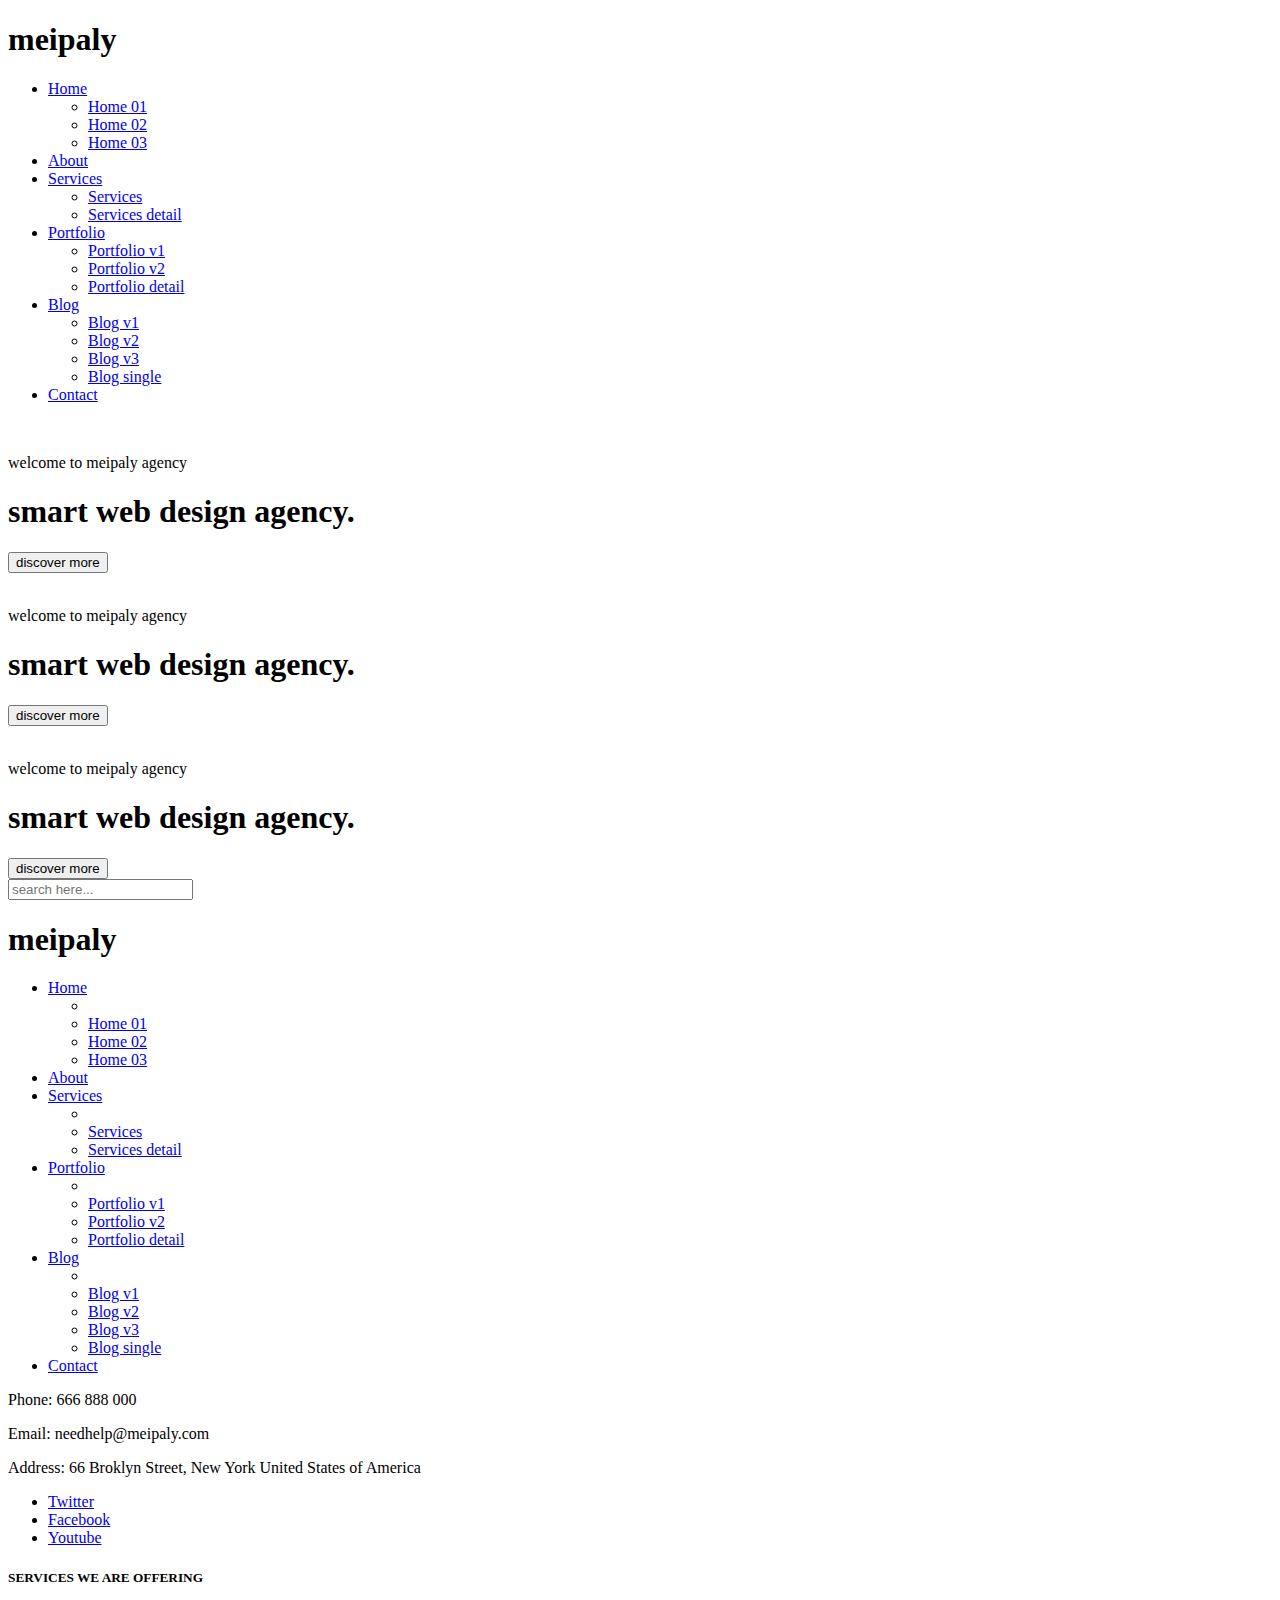
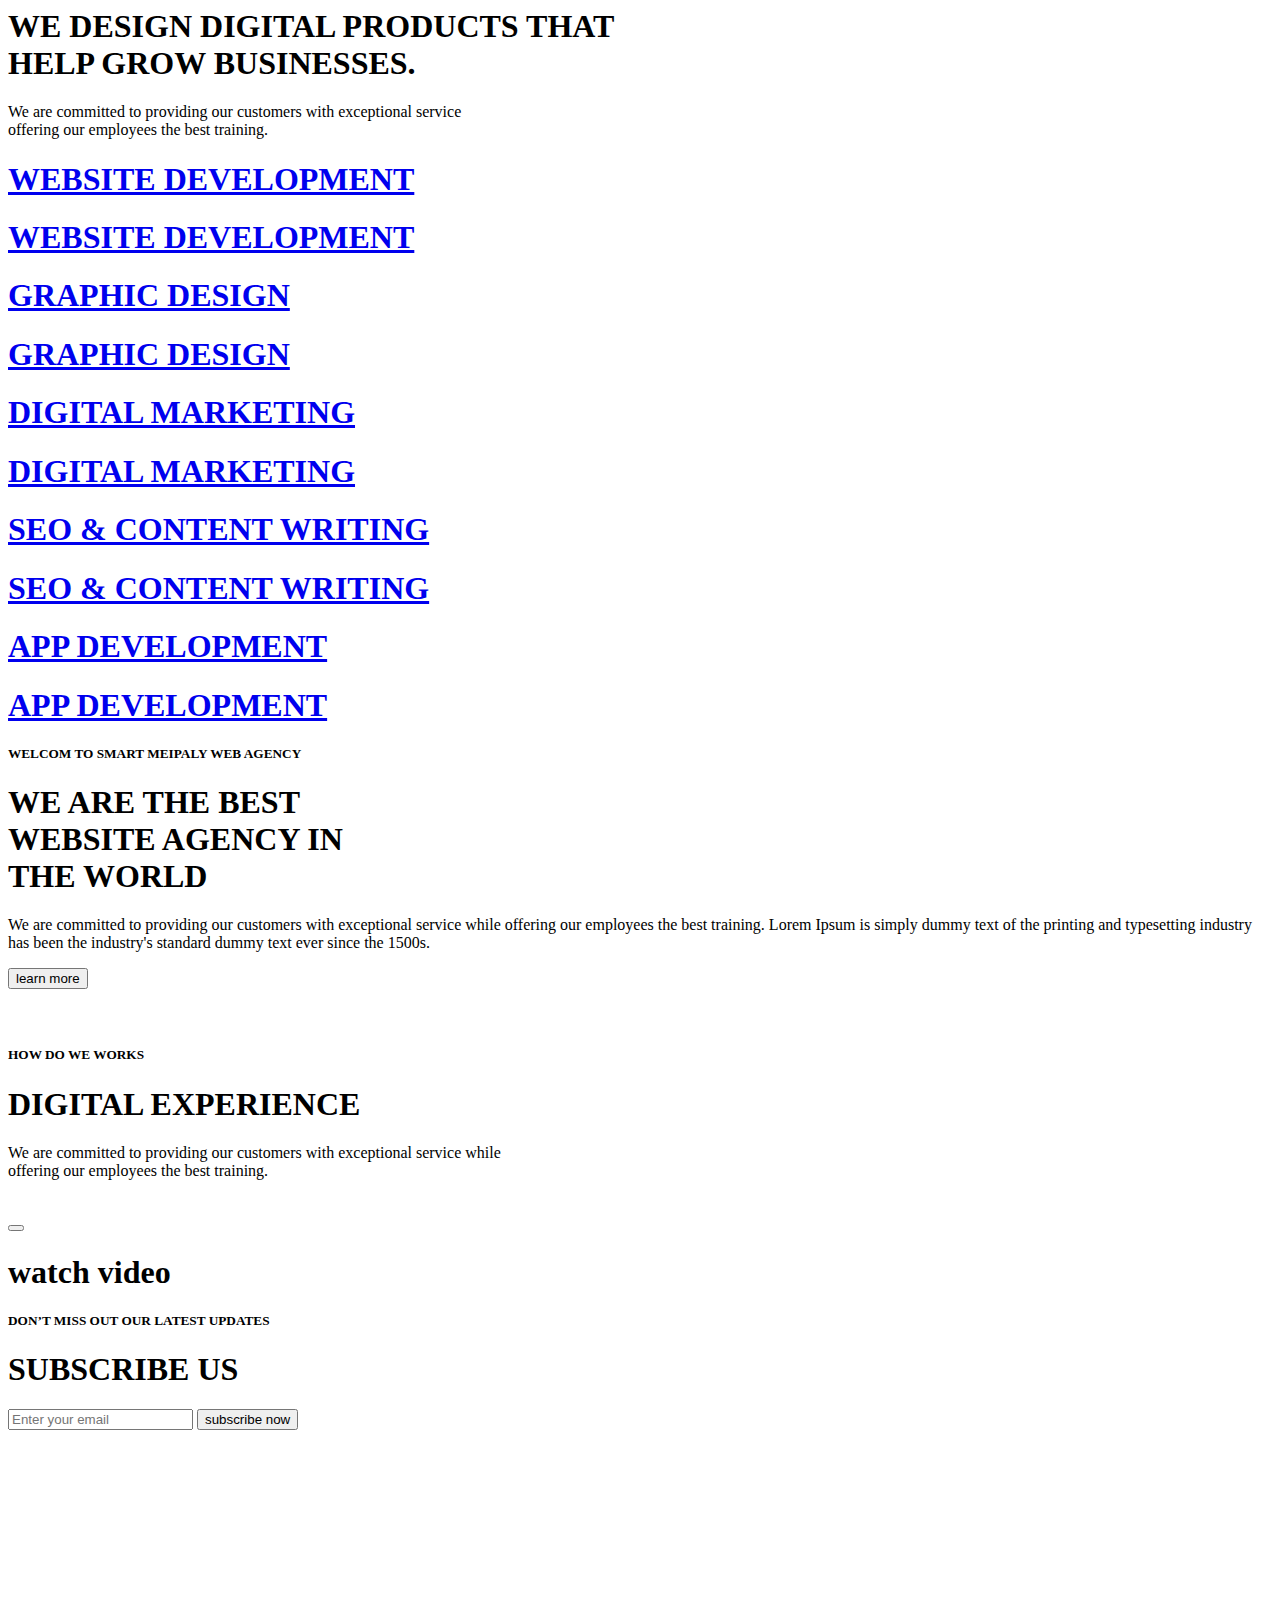
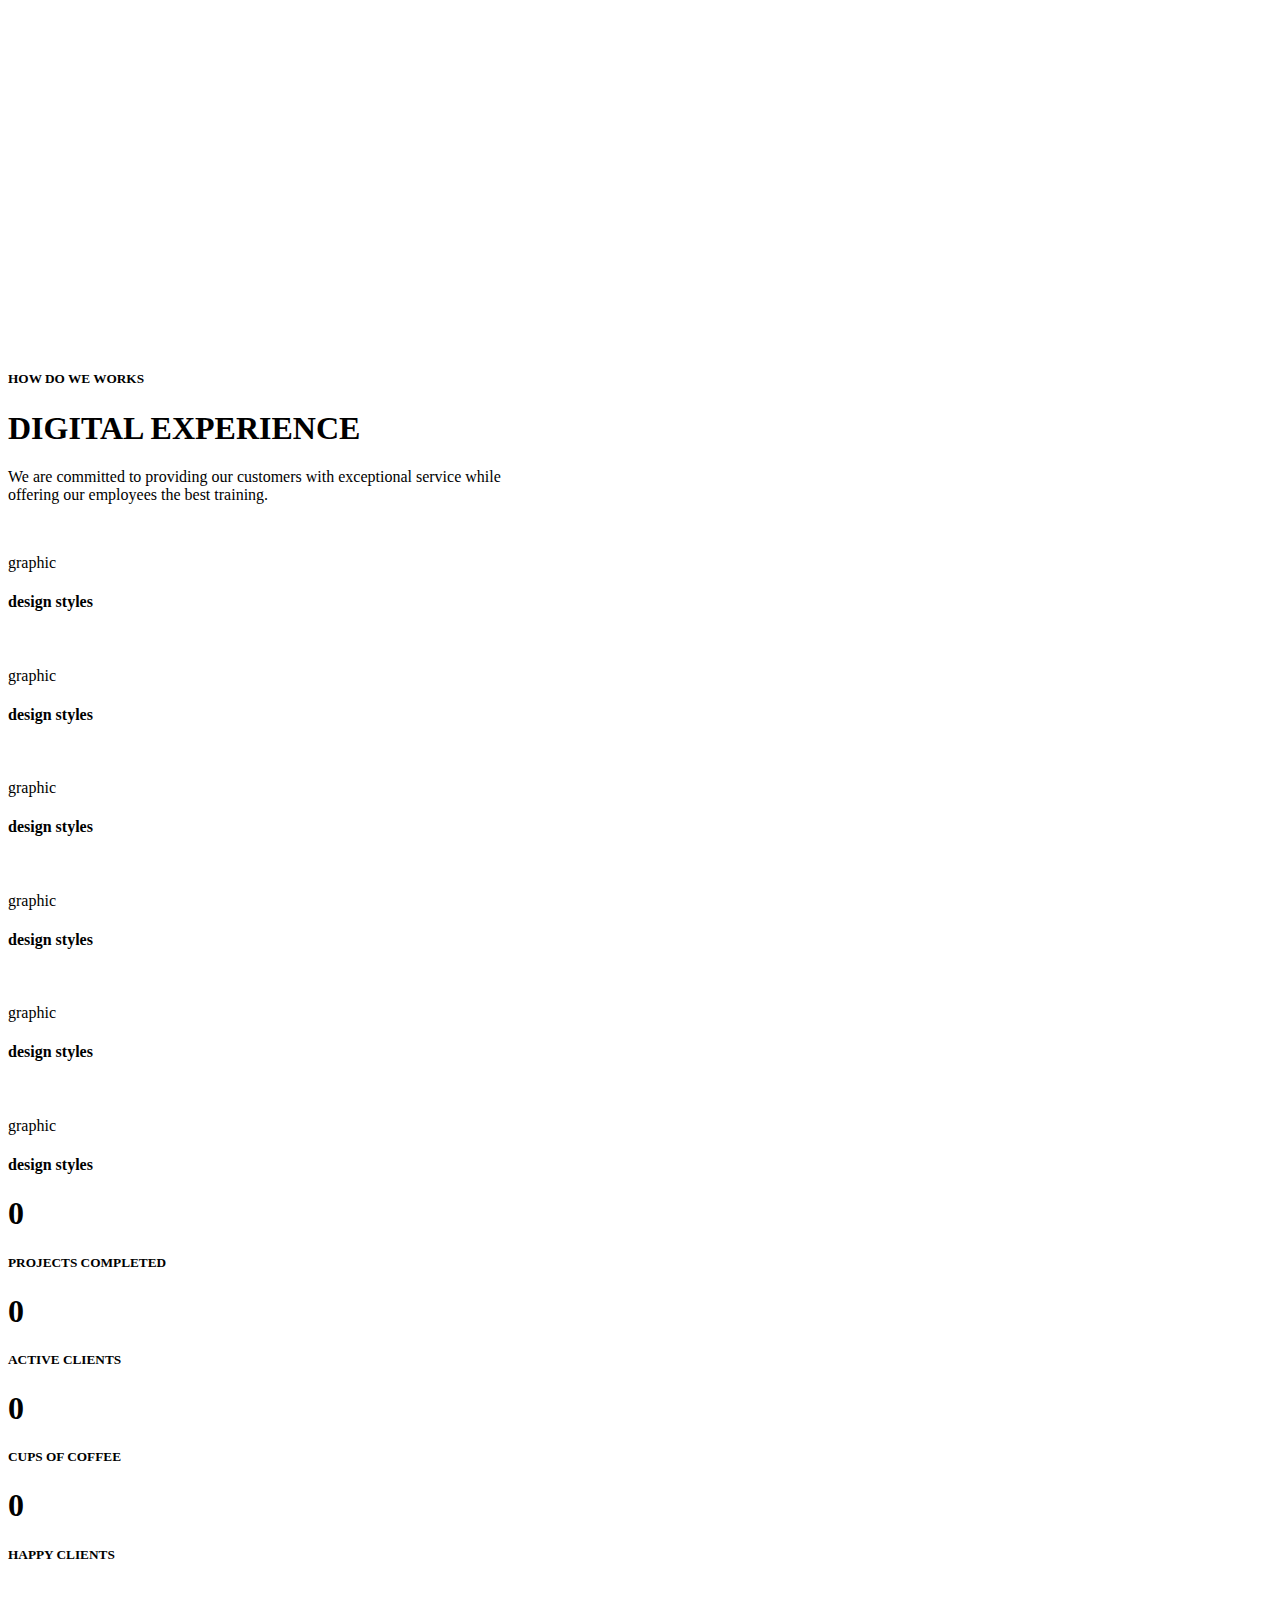
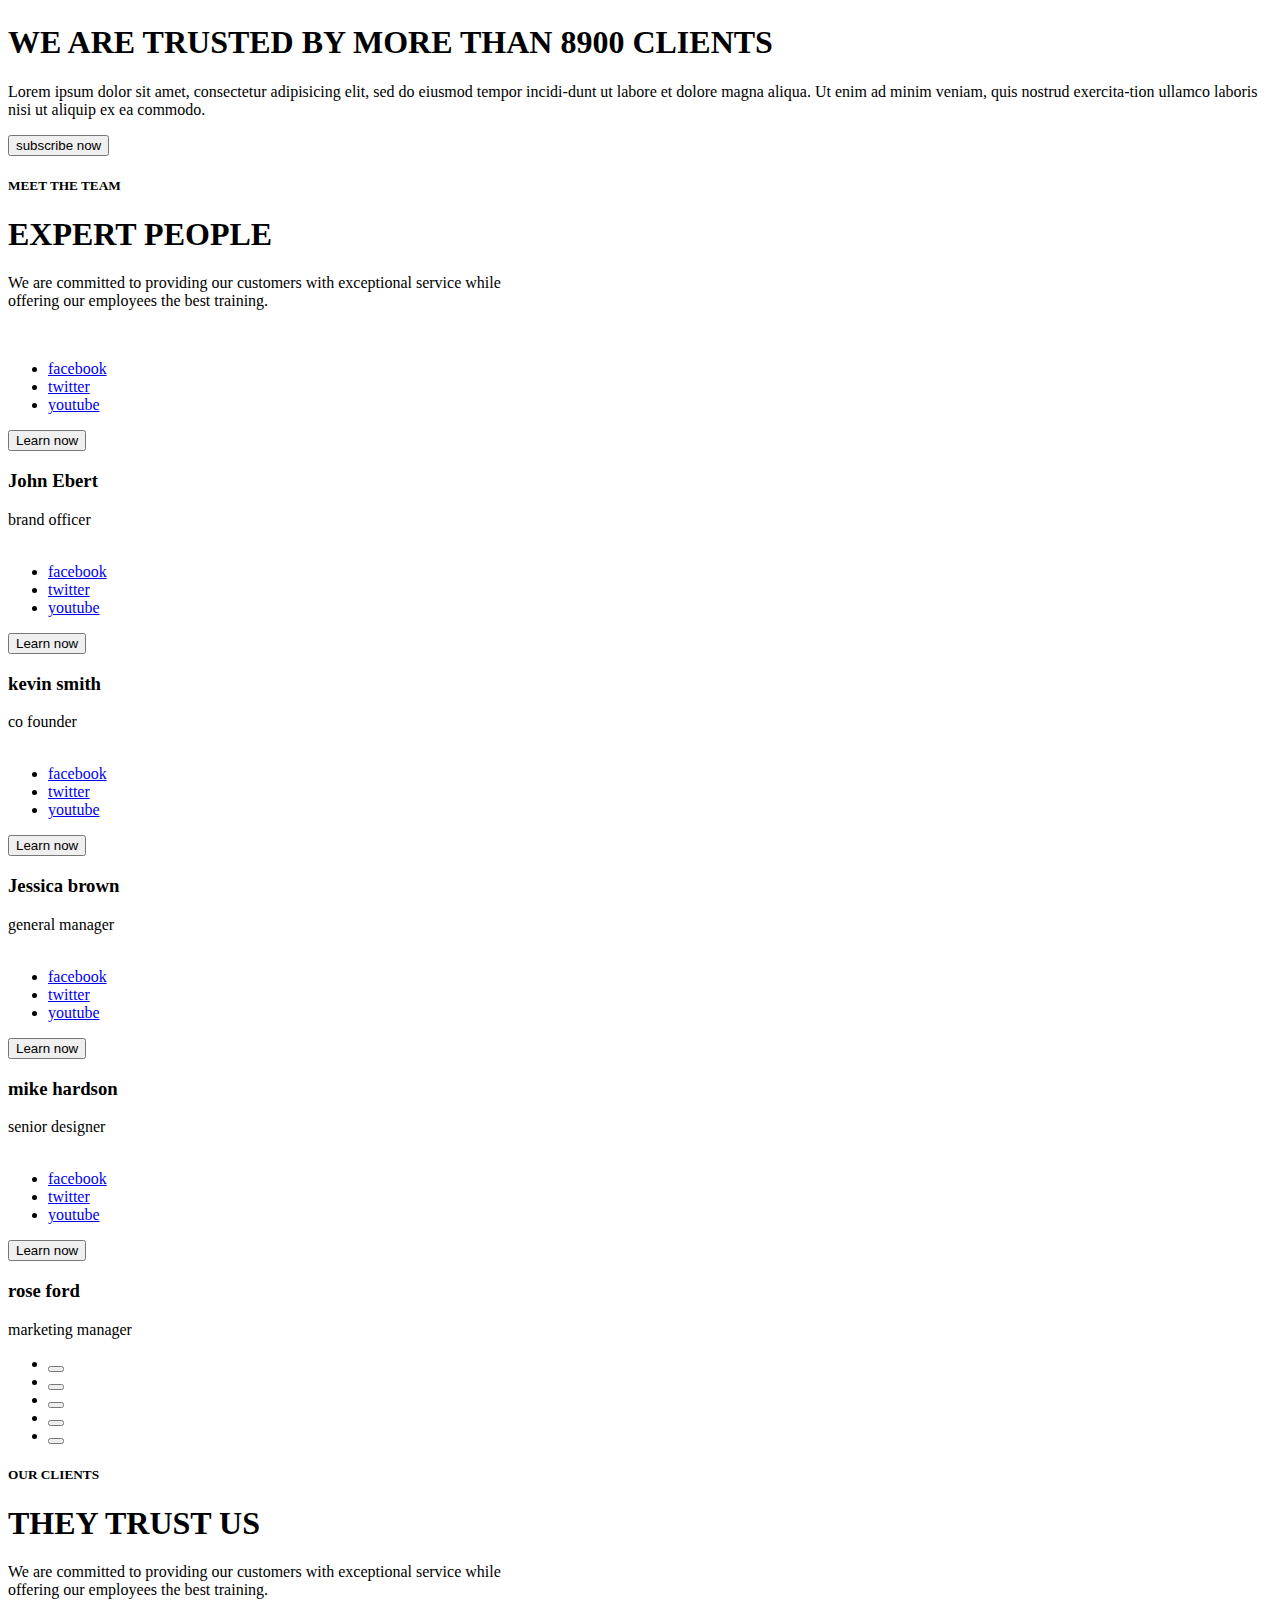
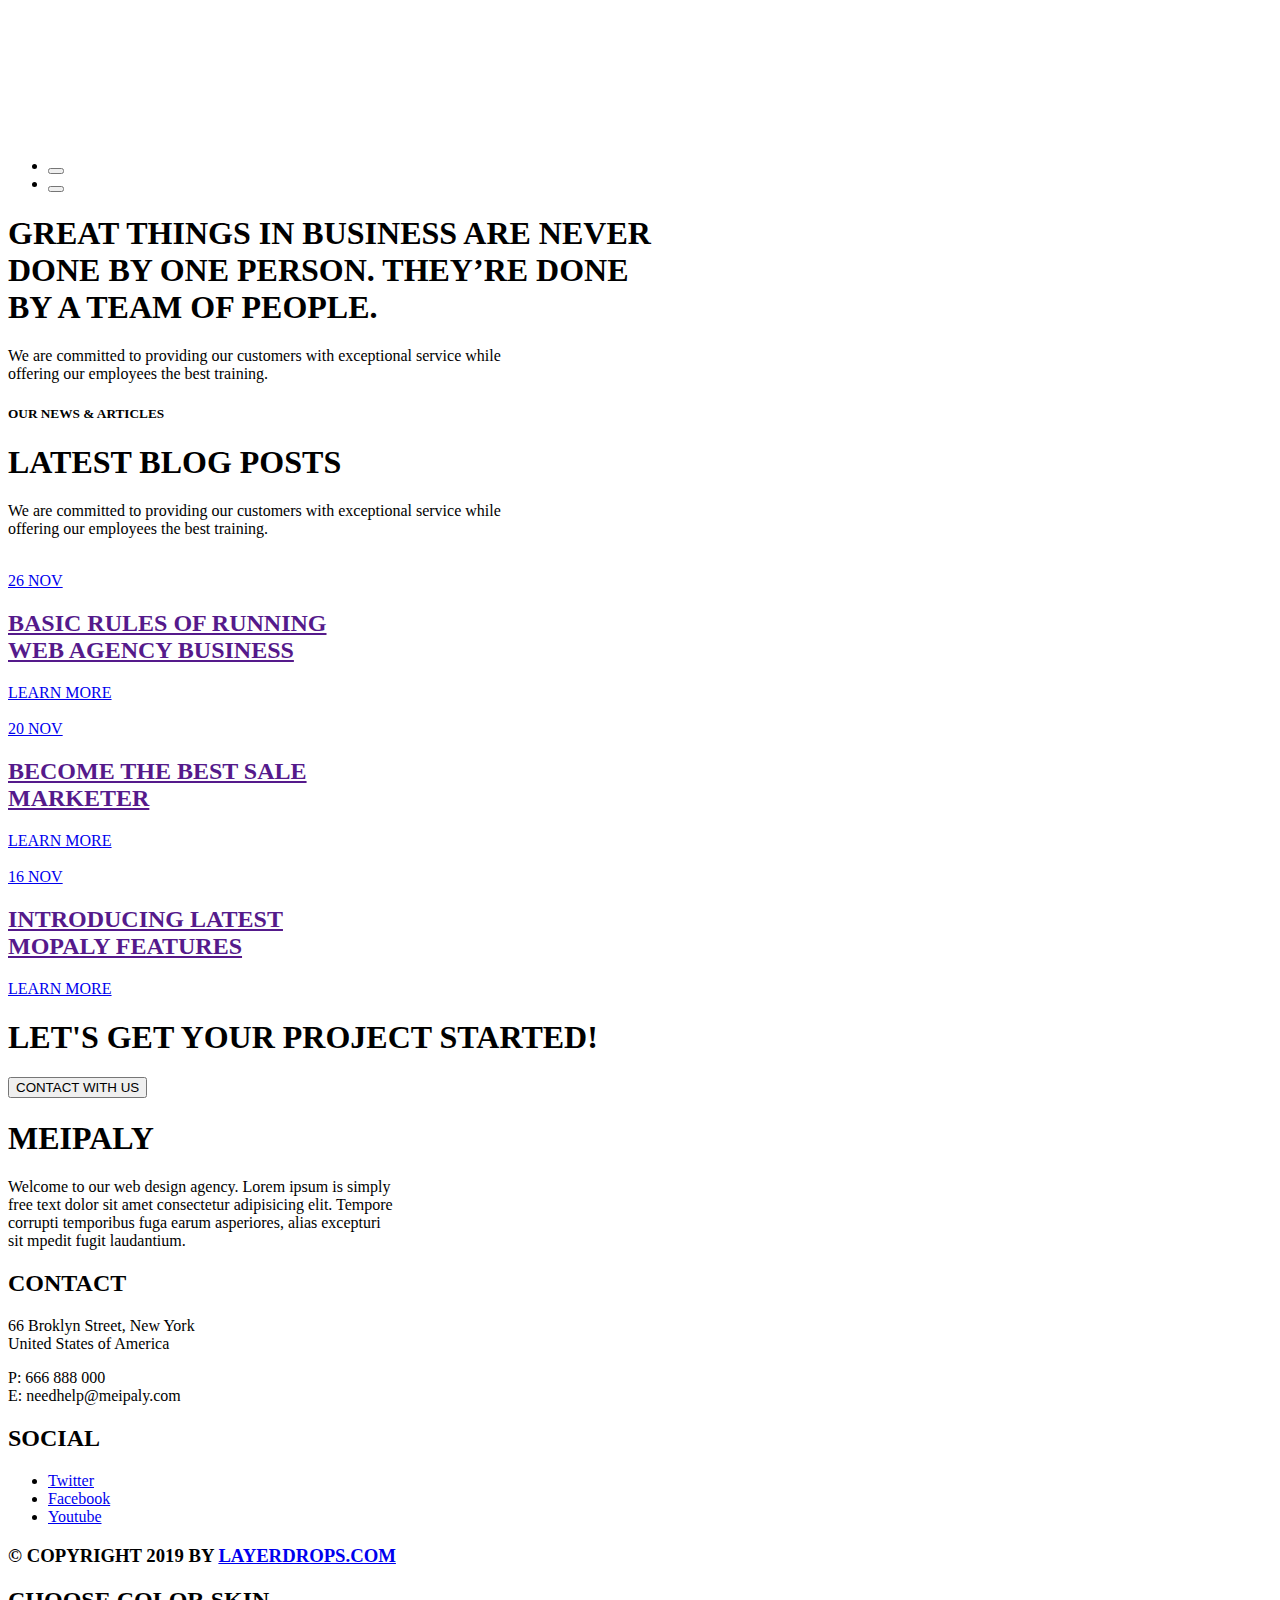
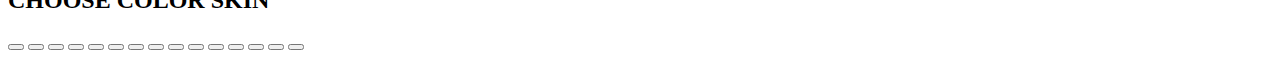
==== index.html @ 7aa8e01e "fix" ====
<!DOCTYPE html>
<html lang="en">

<head>
    <meta charset="UTF-8">
    <meta name="viewport" content="width=device-width, initial-scale=1.0">
    <title>Document</title>
    <script src="https://kit.fontawesome.com/439101feb1.js" crossorigin="anonymous"></script>
    <link rel="stylesheet" href="https://kit-free.fontawesome.com/releases/latest/css/free.min.css" media="all">
    <link href="https://fonts.googleapis.com/css2?family=Oswald:wght@300&family=Staatliches&display=swap" rel="stylesheet">
    <link rel="stylesheet" href="style.css">
</head>

<body>
    <header>
        <div class="container-fluid">
            <div class="nav-fixed">
                <div class="logo">
                    <h1>meipaly</h1>
                </div>
                <nav>
                    <ul class="nav-menu">
                        <li class="nav-item">
                            <a href="javascript:void(0);" class="nav-link">Home</a>
                            <ul class="sub-menu">
                                <li class="sub-menu-item">
                                    <a href="index.html" class="sub-menu-link">Home 01</a>
                                </li>
                                <li class="sub-menu-item">
                                    <a href="javascript:void(0);" class="sub-menu-link">Home 02</a>
                                </li>
                                <li class="sub-menu-item">
                                    <a href="javascript:void(0);" class="sub-menu-link">Home 03</a>
                                </li>
                            </ul>
                        </li>
                        <li class="nav-item">
                            <a href="javascript:void(0);" class="nav-link">About</a>
                        </li>
                        <li class="nav-item">
                            <a href="javascript:void(0);" class="nav-link">Services</a>
                            <ul class="sub-menu">
                                <li class="sub-menu-item">
                                    <a href="javascript:void(0);" class="sub-menu-link">Services</a>
                                </li>
                                <li class="sub-menu-item">
                                    <a href="javascript:void(0);" class="sub-menu-link">Services detail</a>
                                </li>
                            </ul>
                        </li>
                        <li class="nav-item">
                            <a href="javascript:void(0);" class="nav-link">Portfolio</a>
                            <ul class="sub-menu">
                                <li class="sub-menu-item">
                                    <a href="portfolio.html" class="sub-menu-link">Portfolio v1</a>
                                </li>
                                <li class="sub-menu-item">
                                    <a href="javascript:void(0);" class="sub-menu-link">Portfolio v2</a>
                                </li>
                                <li class="sub-menu-item">
                                    <a href="javascript:void(0);" class="sub-menu-link">Portfolio detail</a>
                                </li>
                            </ul>
                        </li>
                        <li class="nav-item">
                            <a href="javascript:void(0);" class="nav-link">Blog</a>
                            <ul class="sub-menu">
                                <li class="sub-menu-item">
                                    <a href="javascript:void(0);" class="sub-menu-link">Blog v1</a>
                                </li>
                                <li class="sub-menu-item">
                                    <a href="javascript:void(0);" class="sub-menu-link">Blog v2</a>
                                </li>
                                <li class="sub-menu-item">
                                    <a href="javascript:void(0);" class="sub-menu-link">Blog v3</a>
                                </li>
                                <li class="sub-menu-item">
                                    <a href="javascript:void(0);" class="sub-menu-link">Blog single</a>
                                </li>
                            </ul>
                        </li>
                        <li class="nav-item">
                            <a href="javascript:void(0);" class="nav-link">Contact</a>
                        </li>
                    </ul>
                </nav>
                <div class="nav-expand">
                    <div class="search icon">
                        <i class="fas fa-search"></i>
                    </div>
                    <div class="toggle-button icon">
                        <i class="fas fa-bars"></i>
                    </div>
                </div>
            </div>
        </div>
        <div class="slider-cover">
            <div class="prev-btn btn"></div>
            <div class="slider">
                <div class="slide-item">
                    <img src="img/slide_1.jpg" alt="" class="slide-bg">
                    <div class="slide-item-content">
                        <p>welcome to meipaly agency</p>
                        <h1>smart web design agency.</h1>
                        <button class="btn-animation  discover">discover more</button>
                    </div>
                </div>
                <div class="slide-item">
                    <img src="img/slide_2.jpg" alt="" class="slide-bg">
                    <div class="slide-item-content">
                        <p>welcome to meipaly agency</p>
                        <h1>smart web design agency.</h1>
                        <button class="btn-animation discover">discover more</button>
                    </div>
                </div>
                <div class="slide-item">
                    <img src="img/slide_3.jpg" alt="" class="slide-bg">
                    <div class="slide-item-content">
                        <p>welcome to meipaly agency</p>
                        <h1>smart web design agency.</h1>
                        <button class="btn-animation discover">discover more</button>
                    </div>
                </div>
            </div>
            <div class="next-btn btn"></div>
        </div>
        <div class="search-overlay">
            <div class="container">
                <div class="search-area">
                    <i class="fas fa-times"></i>
                </div>
                <form id="search" action="">
                    <input type="text" placeholder="search here...">
                    <i class="fas fa-search"></i>
                </form>
            </div>
        </div>
        <div class="pop-up">
            <div class="pop-up-container">
                <div class="close-button">
                    <i class="fas fa-times"></i>
                </div>
                <div class="logo logo-popup">
                    <h1>meipaly</h1>
                </div>
                <ul class="nav-menu nav-popup">
                    <li class="nav-item sub-active">
                        <a href="javascript:void(0);" class="nav-link">Home</a>
                        <ul class="sub-menu-popup ">
                            <li class="sub-menu-item">
                                <a href="javascript:void(0);" class="sub-menu-link arrow-up"><i class="fas fa-arrow-up"></i></a>
                            </li>
                            <li class="sub-menu-item">
                                <a href="javascript:void(0);" class="sub-menu-link">Home 01</a>
                            </li>
                            <li class="sub-menu-item">
                                <a href="javascript:void(0);" class="sub-menu-link">Home 02</a>
                            </li>
                            <li class="sub-menu-item">
                                <a href="javascript:void(0);" class="sub-menu-link">Home 03</a>
                            </li>
                        </ul>
                    </li>
                    <li class="nav-item">
                        <a href="javascript:void(0);" class="nav-link">About</a>
                    </li>
                    <li class="nav-item sub-active">
                        <a href="javascript:void(0);" class="nav-link">Services</a>
                        <ul class="sub-menu-popup">
                            <li class="sub-menu-item ">
                                <a href="javascript:void(0);" class="sub-menu-link arrow-up"><i class="fas fa-arrow-up"></i></a>
                            </li>
                            <li class="sub-menu-item">
                                <a href="javascript:void(0);" class="sub-menu-link">Services</a>
                            </li>
                            <li class="sub-menu-item">
                                <a href="javascript:void(0);" class="sub-menu-link">Services detail</a>
                            </li>
                        </ul>
                    </li>
                    <li class="nav-item sub-active">
                        <a href="javascript:void(0);" class="nav-link">Portfolio </a>
                        <ul class="sub-menu-popup">
                            <li class="sub-menu-item ">
                                <a href="javascript:void(0);" class="sub-menu-link arrow-up"><i class="fas fa-arrow-up"></i></a>
                            </li>
                            <li class="sub-menu-item">
                                <a href="javascript:void(0);" class="sub-menu-link">Portfolio v1</a>
                            </li>
                            <li class="sub-menu-item">
                                <a href="javascript:void(0);" class="sub-menu-link">Portfolio v2</a>
                            </li>
                            <li class="sub-menu-item">
                                <a href="javascript:void(0);" class="sub-menu-link">Portfolio detail</a>
                            </li>
                        </ul>
                    </li>
                    <li class="nav-item sub-active">
                        <a href="javascript:void(0);" class="nav-link  ">Blog</a>
                        <ul class="sub-menu-popup">
                            <li class="sub-menu-item">
                                <a href="javascript:void(0);" class="sub-menu-link arrow-up"><i class="fas fa-arrow-up"></i></a>
                            </li>
                            <li class="sub-menu-item">
                                <a href="javascript:void(0);" class="sub-menu-link">Blog v1</a>
                            </li>
                            <li class="sub-menu-item">
                                <a href="javascript:void(0);" class="sub-menu-link">Blog v2</a>
                            </li>
                            <li class="sub-menu-item">
                                <a href="javascript:void(0);" class="sub-menu-link">Blog v3</a>
                            </li>
                            <li class="sub-menu-item">
                                <a href="javascript:void(0);" class="sub-menu-link">Blog single</a>
                            </li>
                        </ul>
                    </li>
                    <li class="nav-item">
                        <a href="javascript:void(0);" class="nav-link">Contact</a>
                    </li>
                </ul>
                <div class="info">
                    <p>Phone: 666 888 000</p>
                    <p>Email: needhelp@meipaly.com</p>
                    <p>Address: 66 Broklyn Street, New York United States of America</p>
                </div>
                <ul class="social">
                    <li><a href="javascript:void(0);"><i class="fab fa-twitter"></i> Twitter</a></li>
                    <li><a href="javascript:void(0);"><i class="fab fa-facebook-square"></i> Facebook</a></li>
                    <li><a href="javascript:void(0);"><i class="fab fa-youtube"></i> Youtube</a></li>
                </ul>
            </div>
        </div>
    </header>
    <main>
        <section class="about">
            <div class="container about-container">
                <div class="about-content">
                    <h5>SERVICES WE ARE OFFERING</h5>
                    <h1>WE DESIGN DIGITAL PRODUCTS THAT <br> HELP GROW BUSINESSES.</h1>
                    <p>We are committed to providing our customers with exceptional service <br> offering our employees the best training.</p>
                </div>
                <div class="about-card">
                    <a href="javascript:void(0);" class="card-item">
                        <div class="flipper">
                            <div class="card front">
                                <i class="fas fa-code"></i>
                                <h1>WEBSITE DEVELOPMENT</h1>
                            </div>
                            <div class="card back">
                                <i class="fas fa-code"></i>
                                <h1>WEBSITE DEVELOPMENT</h1>
                            </div>
                        </div>
                    </a>
                    <a href="javascript:void(0);" class="card-item">
                        <div class="flipper">
                            <div class="card front">
                                <i class="fas fa-object-group"></i>
                                <h1>GRAPHIC DESIGN</h1>
                            </div>
                            <div class="card back">
                                <i class="fas fa-object-group"></i>
                                <h1>GRAPHIC DESIGN</h1>
                            </div>
                        </div>
                    </a>
                    <a href="javascript:void(0);" class="card-item">
                        <div class="flipper">
                            <div class="card front">
                                <i class="fas fa-mail-bulk"></i>
                                <h1>DIGITAL MARKETING</h1>
                            </div>
                            <div class="card back">
                                <i class="fas fa-mail-bulk"></i>
                                <h1>DIGITAL MARKETING</h1>
                            </div>
                        </div>
                    </a>
                    <a href="javascript:void(0);" class="card-item">
                        <div class="flipper">
                            <div class="card front">
                                <i class="fab fa-servicestack"></i>
                                <h1>SEO & CONTENT WRITING</h1>
                            </div>
                            <div class="card back">
                                <i class="fab fa-servicestack"></i>
                                <h1>SEO & CONTENT WRITING</h1>
                            </div>
                        </div>
                    </a>
                    <a href="javascript:void(0);" class="card-item">
                        <div class="flipper">
                            <div class="card front">
                                <i class="fas fa-atom"></i>
                                <h1>APP DEVELOPMENT</h1>
                            </div>
                            <div class="card back">
                                <i class="fas fa-atom"></i>
                                <h1>APP DEVELOPMENT</h1>
                            </div>
                        </div>
                    </a>
                </div>
            </div>
        </section>
        <section class="history">
            <div class="container history-container">
                <div class="history-area left-area">
                    <h5>WELCOM TO SMART MEIPALY WEB AGENCY</h5>
                    <h1>WE ARE THE BEST<br> WEBSITE AGENCY IN <br>THE WORLD</h1>
                    <p>We are committed to providing our customers with exceptional service while offering our employees the best training. Lorem Ipsum is simply dummy text of the printing and typesetting industry has been the industry's standard dummy text
                        ever since the 1500s.</p>
                    <button class="btn-animation">learn more</button>
                </div>
                <div class="history-area right-area">
                    <div class="img-history img-front">
                        <img src="img/background_grid.jpg" alt="">
                    </div>
                    <div class="img-history img-back">
                        <img src="img/background_grid2.jpg" alt="">
                    </div>
                </div>
            </div>
        </section>
        <section class="work">
            <div class="container work-container">
                <div class="left-area">
                    <h5>HOW DO WE WORKS</h5>
                    <h1>DIGITAL EXPERIENCE</h1>
                    <p>We are committed to providing our customers with exceptional service while <br> offering our employees the best training.</p>
                </div>
                <div class="work-video">
                    <img src="img/video.jpg" alt="">
                    <div class="work-video-play">
                        <button class="open-video" href="javascript:void(0);"><i class="fas fa-play"></i></button>
                        <h1>watch video</h1>
                    </div>
                </div>
                <div class="work-subscribe">
                    <div class="work-subscribe-title">
                        <h5>DON’T MISS OUT OUR LATEST UPDATES</h5>
                        <h1>SUBSCRIBE US</h1>
                    </div>
                    <div class="work-subscribe-input">
                        <input type="text" placeholder="Enter your email">
                        <button class="btn-animation btn-subscribe">subscribe now</button>
                    </div>
                </div>
            </div>
            <div class="popup-video">
                <div class="container">
                    <div class="video-button">
                        <i class="fas fa-times"></i>
                    </div>
                    <iframe width="860" height="515" src="https://www.youtube.com/embed/M-WIH5gJyJU" frameborder="0" allow="accelerometer; autoplay; encrypted-media; gyroscope; picture-in-picture" allowfullscreen></iframe>
                </div>
            </div>
        </section>
        <section class="portfolio">
            <div class="container portfolio-container">
                <div class="left-area">
                    <h5>HOW DO WE WORKS</h5>
                    <h1>DIGITAL EXPERIENCE</h1>
                    <p>We are committed to providing our customers with exceptional service while <br> offering our employees the best training.</p>
                </div>
                <div class="portfolio-collection">
                    <div class="portfolio-item">
                        <img src="img/portfolio_1.jpg" alt="">
                        <div class="portfolio-title">
                            <p>graphic</p>
                            <h4>design styles</h4>
                        </div>
                    </div>
                    <div class="portfolio-item">
                        <img src="img/portfolio_2.jpg" alt="">
                        <div class="portfolio-title">
                            <p>graphic</p>
                            <h4>design styles</h4>
                        </div>
                    </div>
                    <div class="portfolio-item">
                        <img src="img/portfolio_3.jpg" alt="">
                        <div class="portfolio-title">
                            <p>graphic</p>
                            <h4>design styles</h4>
                        </div>
                    </div>
                    <div class="portfolio-item">
                        <img src="img/portfolio_4.jpg" alt="">
                        <div class="portfolio-title">
                            <p>graphic</p>
                            <h4>design styles</h4>
                        </div>
                    </div>
                    <div class="portfolio-item">
                        <img src="img/portfolio_5.jpg" alt="">
                        <div class="portfolio-title">
                            <p>graphic</p>
                            <h4>design styles</h4>
                        </div>
                    </div>
                    <div class="portfolio-item">
                        <img src="img/portfolio_6.jpg" alt="">
                        <div class="portfolio-title">
                            <p>graphic</p>
                            <h4>design styles</h4>
                        </div>
                    </div>
                </div>
            </div>
        </section>
        <section class="achievement">
            <div class="container achievement-container">
                <div class="achievement-counter">
                    <div class="achievement-counter-item">
                        <h1 class="data" data-counter="8705">0</h1>
                        <h5>PROJECTS COMPLETED</h5>
                    </div>
                    <div class="achievement-counter-item">
                        <h1 class="data" data-counter="480">0</h1>
                        <h5>ACTIVE CLIENTS</h5>
                    </div>
                    <div class="achievement-counter-item">
                        <h1 class="data" data-counter="626">0</h1>
                        <h5>CUPS OF COFFEE</h5>
                    </div>
                    <div class="achievement-counter-item">
                        <h1 class="data" data-counter="9774">0</h1>
                        <h5>HAPPY CLIENTS</h5>
                    </div>
                </div>
                <div class="achievement-nested">
                    <div class="achievement-nested-img">
                        <img src="img/background_achievement.jpg" alt="">
                    </div>
                    <div class="achievement-nested-content">
                        <div class="left-area">
                            <h1>WE ARE TRUSTED BY MORE THAN 8900 CLIENTS</h1>
                            <p>Lorem ipsum dolor sit amet, consectetur adipisicing elit, sed do eiusmod tempor incidi-dunt ut labore et dolore magna aliqua. Ut enim ad minim veniam, quis nostrud exercita-tion ullamco laboris nisi ut aliquip ex ea commodo.</p>
                            <button class="btn-animation btn-subscribe">subscribe now</button>
                        </div>
                    </div>
                </div>
            </div>
        </section>
        <section class="expert">
            <div class="left-area">
                <h5>MEET THE TEAM</h5>
                <h1>EXPERT PEOPLE</h1>
                <p>We are committed to providing our customers with exceptional service while<br> offering our employees the best training.</p>
            </div>
            <div class="expert-slides">
                <div class="expert-slides-cover">
                    <div class="expert-slide-item">
                        <div class="expert-img">
                            <img src="img/e1.jpg" alt="">
                            <ul class="expert-title">
                                <li>
                                    <a href="javascript:void(0);">facebook</a>
                                </li>
                                <li>
                                    <a href="javascript:void(0);">twitter</a>
                                </li>
                                <li>
                                    <a href="javascript:void(0);">youtube</a>
                                </li>
                            </ul>
                            <button class="btn-animation btn-detail">Learn now</button>
                        </div>
                        <div class="expert-info">
                            <h3>John Ebert</h3>
                            <span>brand officer</span>
                        </div>
                    </div>
                    <div class="expert-slide-item">
                        <div class="expert-img">
                            <img src="img/e2.jpg" alt="">
                            <ul class="expert-title">
                                <li>
                                    <a href="javascript:void(0);">facebook</a>
                                </li>
                                <li>
                                    <a href="javascript:void(0);">twitter</a>
                                </li>
                                <li>
                                    <a href="javascript:void(0);">youtube</a>
                                </li>
                            </ul>
                            <button class="btn-animation btn-detail">Learn now</button>
                        </div>
                        <div class="expert-info">
                            <h3>kevin smith</h3>
                            <span>co founder</span>
                        </div>
                    </div>
                    <div class="expert-slide-item">
                        <div class="expert-img">
                            <img src="img/e3.jpg" alt="">
                            <ul class="expert-title">
                                <li>
                                    <a href="javascript:void(0);">facebook</a>
                                </li>
                                <li>
                                    <a href="javascript:void(0);">twitter</a>
                                </li>
                                <li>
                                    <a href="javascript:void(0);">youtube</a>
                                </li>
                            </ul>
                            <button class="btn-animation btn-detail">Learn now</button>
                        </div>
                        <div class="expert-info">
                            <h3>Jessica brown</h3>
                            <span>general manager</span>
                        </div>
                    </div>
                    <div class="expert-slide-item">
                        <div class="expert-img">
                            <img src="img/e4.jpg" alt="">
                            <ul class="expert-title">
                                <li>
                                    <a href="javascript:void(0);">facebook</a>
                                </li>
                                <li>
                                    <a href="javascript:void(0);">twitter</a>
                                </li>
                                <li>
                                    <a href="javascript:void(0);">youtube</a>
                                </li>
                            </ul>
                            <button class="btn-animation btn-detail">Learn now</button>
                        </div>
                        <div class="expert-info">
                            <h3>mike hardson</h3>
                            <span>senior designer</span>
                        </div>
                    </div>
                    <div class="expert-slide-item">
                        <div class="expert-img">
                            <img src="img/e5.jpg" alt="">
                            <ul class="expert-title">
                                <li>
                                    <a href="javascript:void(0);">facebook</a>
                                </li>
                                <li>
                                    <a href="javascript:void(0);">twitter</a>
                                </li>
                                <li>
                                    <a href="javascript:void(0);">youtube</a>
                                </li>
                            </ul>
                            <button class="btn-animation btn-detail">Learn now</button>
                        </div>
                        <div class="expert-info">
                            <h3>rose ford</h3>
                            <span>marketing manager</span>
                        </div>
                    </div>
                </div>
            </div>
            <div class="expert-slides-dot">
                <ul>
                    <li><button></button></li>
                    <li><button></button></li>
                    <li><button></button></li>
                    <li><button></button></li>
                    <li><button></button></li>
                </ul>
            </div>
        </section>
        <section class="clients">
            <div class="container clients-container">
                <div class="left-area">
                    <h5>OUR CLIENTS</h5>
                    <h1>THEY TRUST US</h1>
                    <p>We are committed to providing our customers with exceptional service while<br> offering our employees the best training.</p>
                </div>
                <div class="client-box">
                    <div class="clients-icon">
                        <div class="client-icon-item">
                            <a href="javascript:void(0);"><img src="img/1.png" alt=""></a>
                        </div>
                        <div class="client-icon-item">
                            <a href="javascript:void(0);"><img src="img/2.png" alt=""></a>
                        </div>
                        <div class="client-icon-item">
                            <a href="javascript:void(0);"><img src="img/3.png" alt=""></a>
                        </div>
                        <div class="client-icon-item">
                            <a href="javascript:void(0);"><img src="img/4.png" alt=""></a>
                        </div>
                        <div class="client-icon-item">
                            <a href="javascript:void(0);"><img src="img/5.png" alt=""></a>
                        </div>
                        <div class="client-icon-item">
                            <a href="javascript:void(0);"><img src="img/3.png" alt=""></a>
                        </div>
                        <div class="client-icon-item">
                            <a href="javascript:void(0);"><img src="img/2.png" alt=""></a>
                        </div>
                    </div>
                </div>
                <div class="expert-slides-dot clients-dot">
                    <ul>
                        <li><button></button></li>
                        <li><button></button></li>
                    </ul>
                </div>
            </div>

        </section>
        <section class="team">
            <div class="container team-container">
                <div class="team-icon">
                    <i class="fas fa-users"></i>
                </div>
                <div class="left-area team-area">
                    <h1>GREAT THINGS IN BUSINESS ARE NEVER<br> DONE BY ONE PERSON. <span> THEY’RE DONE<br> BY A TEAM OF PEOPLE.</span></h1>
                    <p>We are committed to providing our customers with exceptional service while<br> offering our employees the best training.</p>
                </div>
            </div>
        </section>
        <section class="article">
            <div class="container article-container">
                <div class="left-area">
                    <h5>OUR NEWS & ARTICLES</h5>
                    <h1>LATEST BLOG POSTS</h1>
                    <p>We are committed to providing our customers with exceptional service while<br> offering our employees the best training.</p>
                </div>
                <div class="article-grid">
                    <div class="article-grid-item">
                        <img src="img/article_1.jpg" alt="">
                        <div class="article-grid-content">
                            <a class="content-date" href="javascript:void(0);">26 NOV</a>
                            <h2 class="content-title"><a href="">BASIC RULES OF RUNNING <br> WEB AGENCY BUSINESS</a></h2>
                            <a href="javascript:void(0);" class="content-link">LEARN MORE</a>
                        </div>
                    </div>
                    <div class="article-grid-item">
                        <img src="img/article_2.jpg" alt="">
                        <div class="article-grid-content">
                            <a class="content-date" href="javascript:void(0);">20 NOV</a>
                            <h2 class="content-title"><a href="">BECOME THE BEST SALE <br>MARKETER</a></h2>
                            <a href="javascript:void(0);" class="content-link">LEARN MORE</a>
                        </div>
                    </div>
                    <div class="article-grid-item">
                        <img src="img/article_3.jpg" alt="">
                        <div class="article-grid-content">
                            <a class="content-date" href="javascript:void(0);">16 NOV</a>
                            <h2 class="content-title"><a href="">INTRODUCING LATEST <br>MOPALY FEATURES</a></h2>
                            <a href="javascript:void(0);" class="content-link">LEARN MORE</a>
                        </div>
                    </div>
                </div>
            </div>
        </section>
        <section class="invitation">
            <div class="container invitation-container">
                <div class="invitation-grid">
                    <h1>LET'S GET YOUR PROJECT STARTED!</h1>
                    <div class="button">
                        <button class="btn-animation  btn-detail">CONTACT WITH US</button>
                    </div>
                </div>
            </div>
        </section>
    </main>
    <footer>
        <div class="container footer-container">
            <div class="footer-info">
                <div class="footer-about">
                    <h1>MEIPALY</h1>
                    <p>Welcome to our web design agency. Lorem ipsum is simply <br> free text dolor sit amet consectetur adipisicing elit. Tempore <br> corrupti temporibus fuga earum asperiores, alias excepturi <br> sit mpedit fugit laudantium.</p>
                </div>
                <div class="footer-contact">
                    <h2>CONTACT</h2>
                    <p>66 Broklyn Street, New York <br> United States of America</p>
                    <p>P: 666 888 000 <br> E: needhelp@meipaly.com</p>
                </div>
                <div class="footer-social">
                    <h2>SOCIAL</h2>
                    <ul class=" social-footer">
                        <li><a href="javascript:void(0);"><i class="fab fa-twitter" aria-hidden="true"></i> Twitter</a></li>
                        <li><a href="javascript:void(0);"><i class="fab fa-facebook-square" aria-hidden="true"></i> Facebook</a></li>
                        <li><a href="javascript:void(0);"><i class="fab fa-youtube" aria-hidden="true"></i> Youtube</a></li>
                    </ul>
                </div>
            </div>
            <h3>© COPYRIGHT 2019 BY <a href="javascript:void(0);">LAYERDROPS.COM</a></h3>
        </div>
        <div class="theme-tool">
            <a href="javascript:void(0);" class="theme-tool-toggle"><i class="fas fa-cogs"></i></a>
            <h2>CHOOSE COLOR SKIN</h2>
            <div class="theme-tool-colors">
                <button id="color1"></button>
                <button id="color2"></button>
                <button id="color3"></button>
                <button id="color4"></button>
                <button id="color5"></button>
                <button id="color6"></button>
                <button id="color7"></button>
                <button id="color8"></button>
                <button id="color9"></button>
                <button id="color10"></button>
                <button id="color11"></button>
                <button id="color12"></button>
                <button id="color13"></button>
                <button id="color14"></button>
                <button id="color15"></button>
            </div>
        </div>
        <a href="javascript:void(0);" id="onTop"><i class="fas fa-angle-double-up"></i></a>
    </footer>
    <script src="main.js"></script>
</body>

</html>
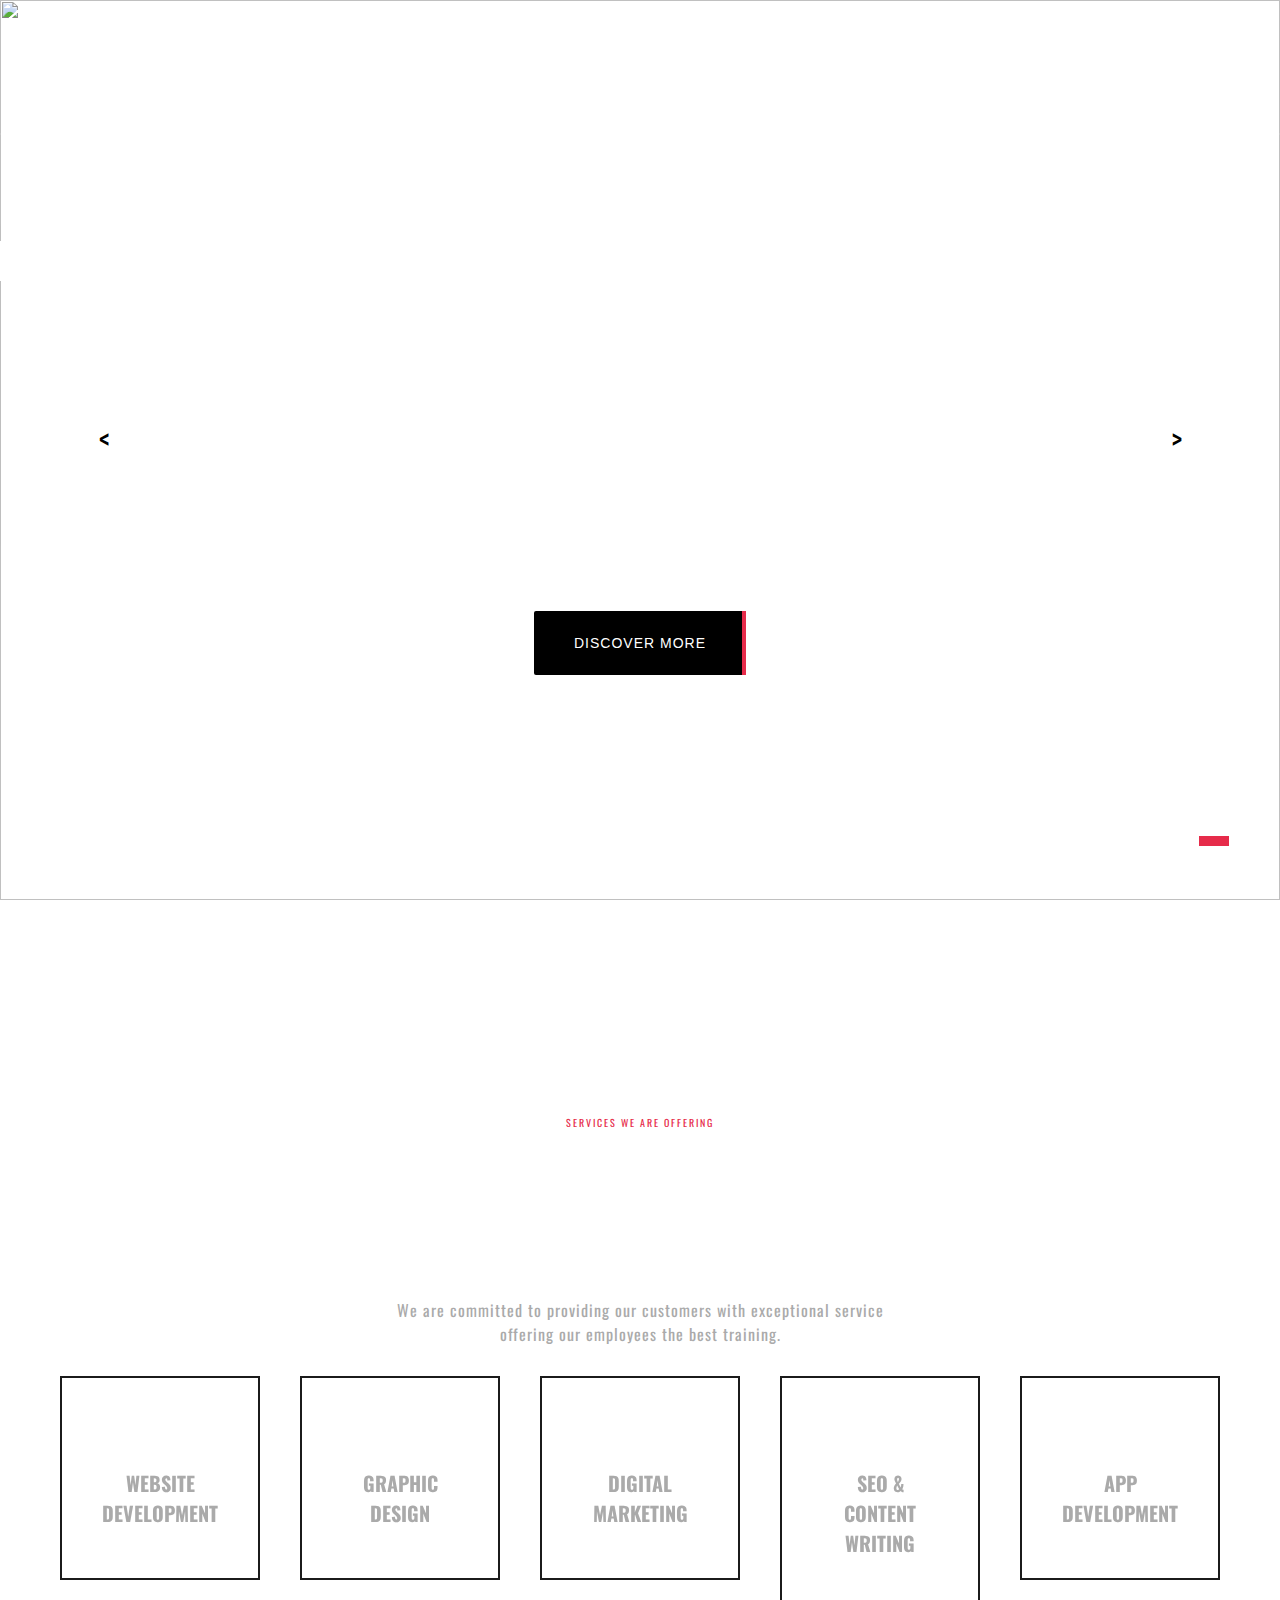
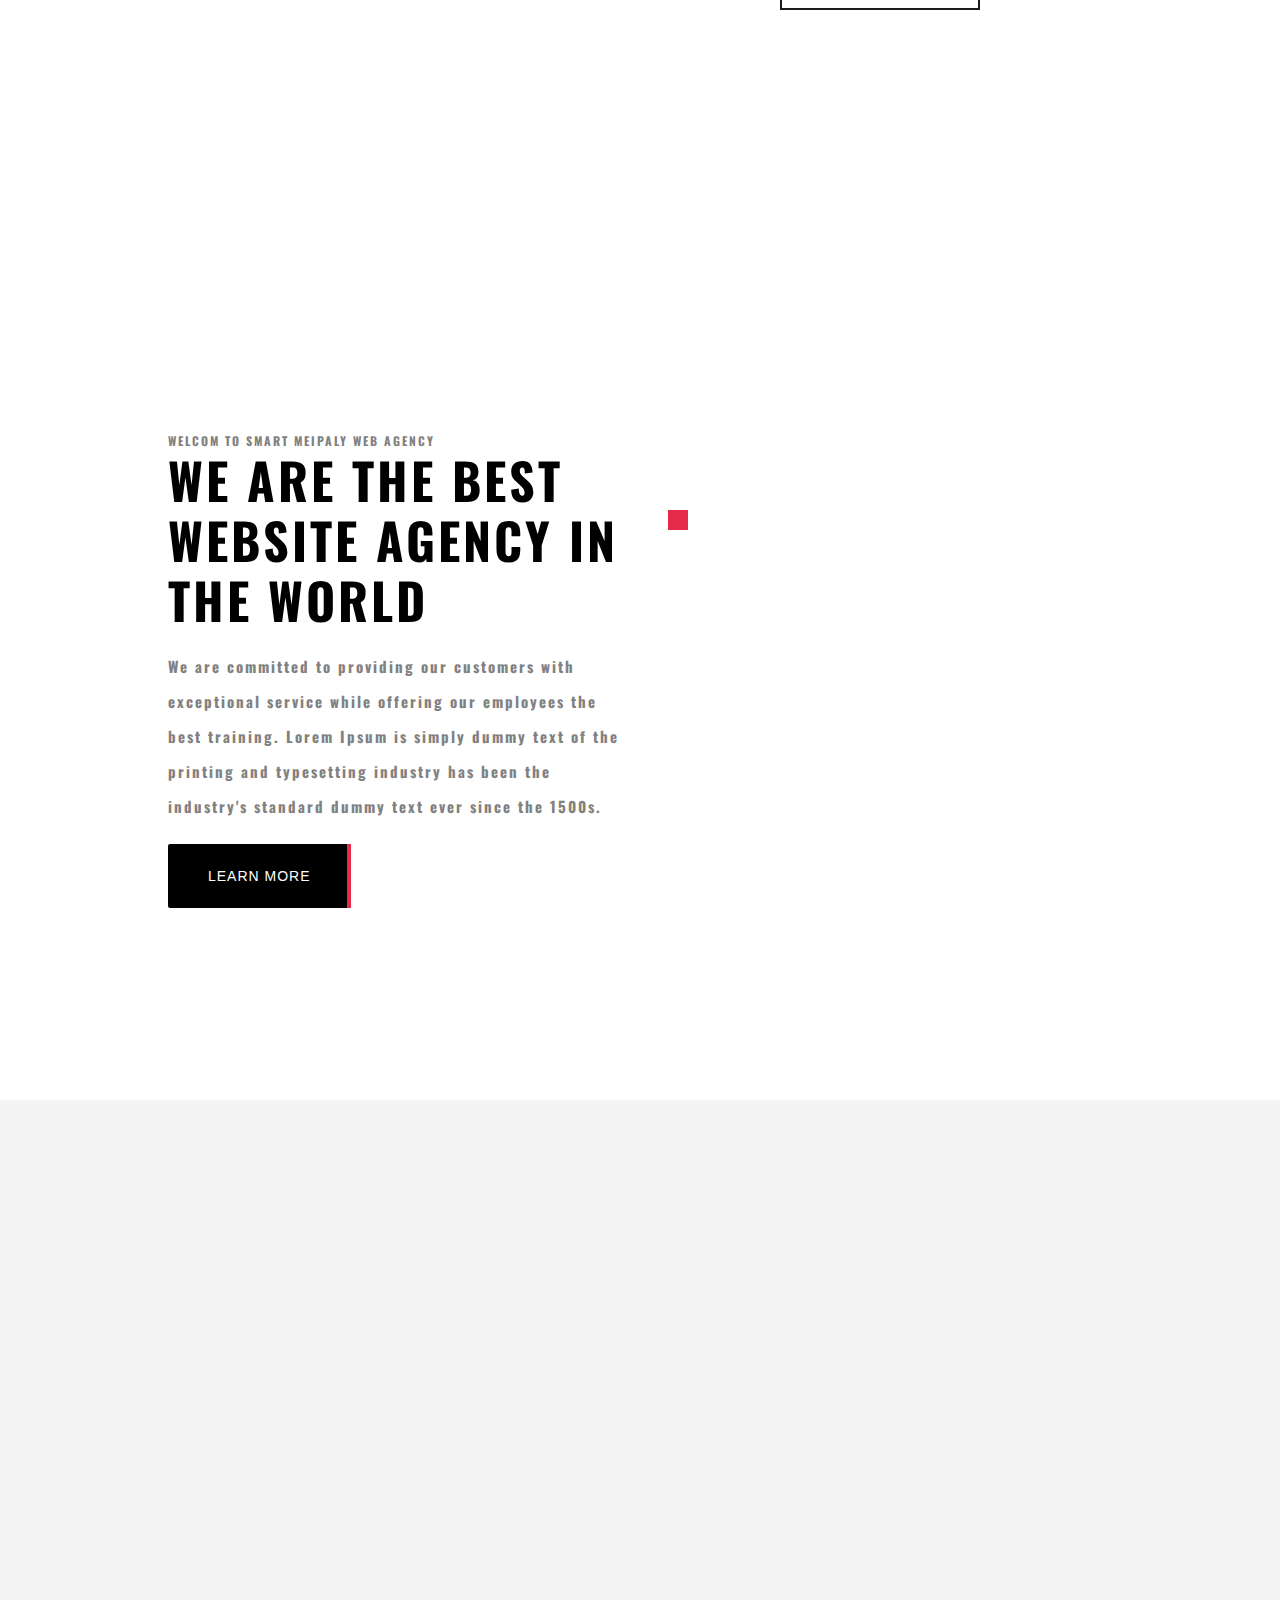
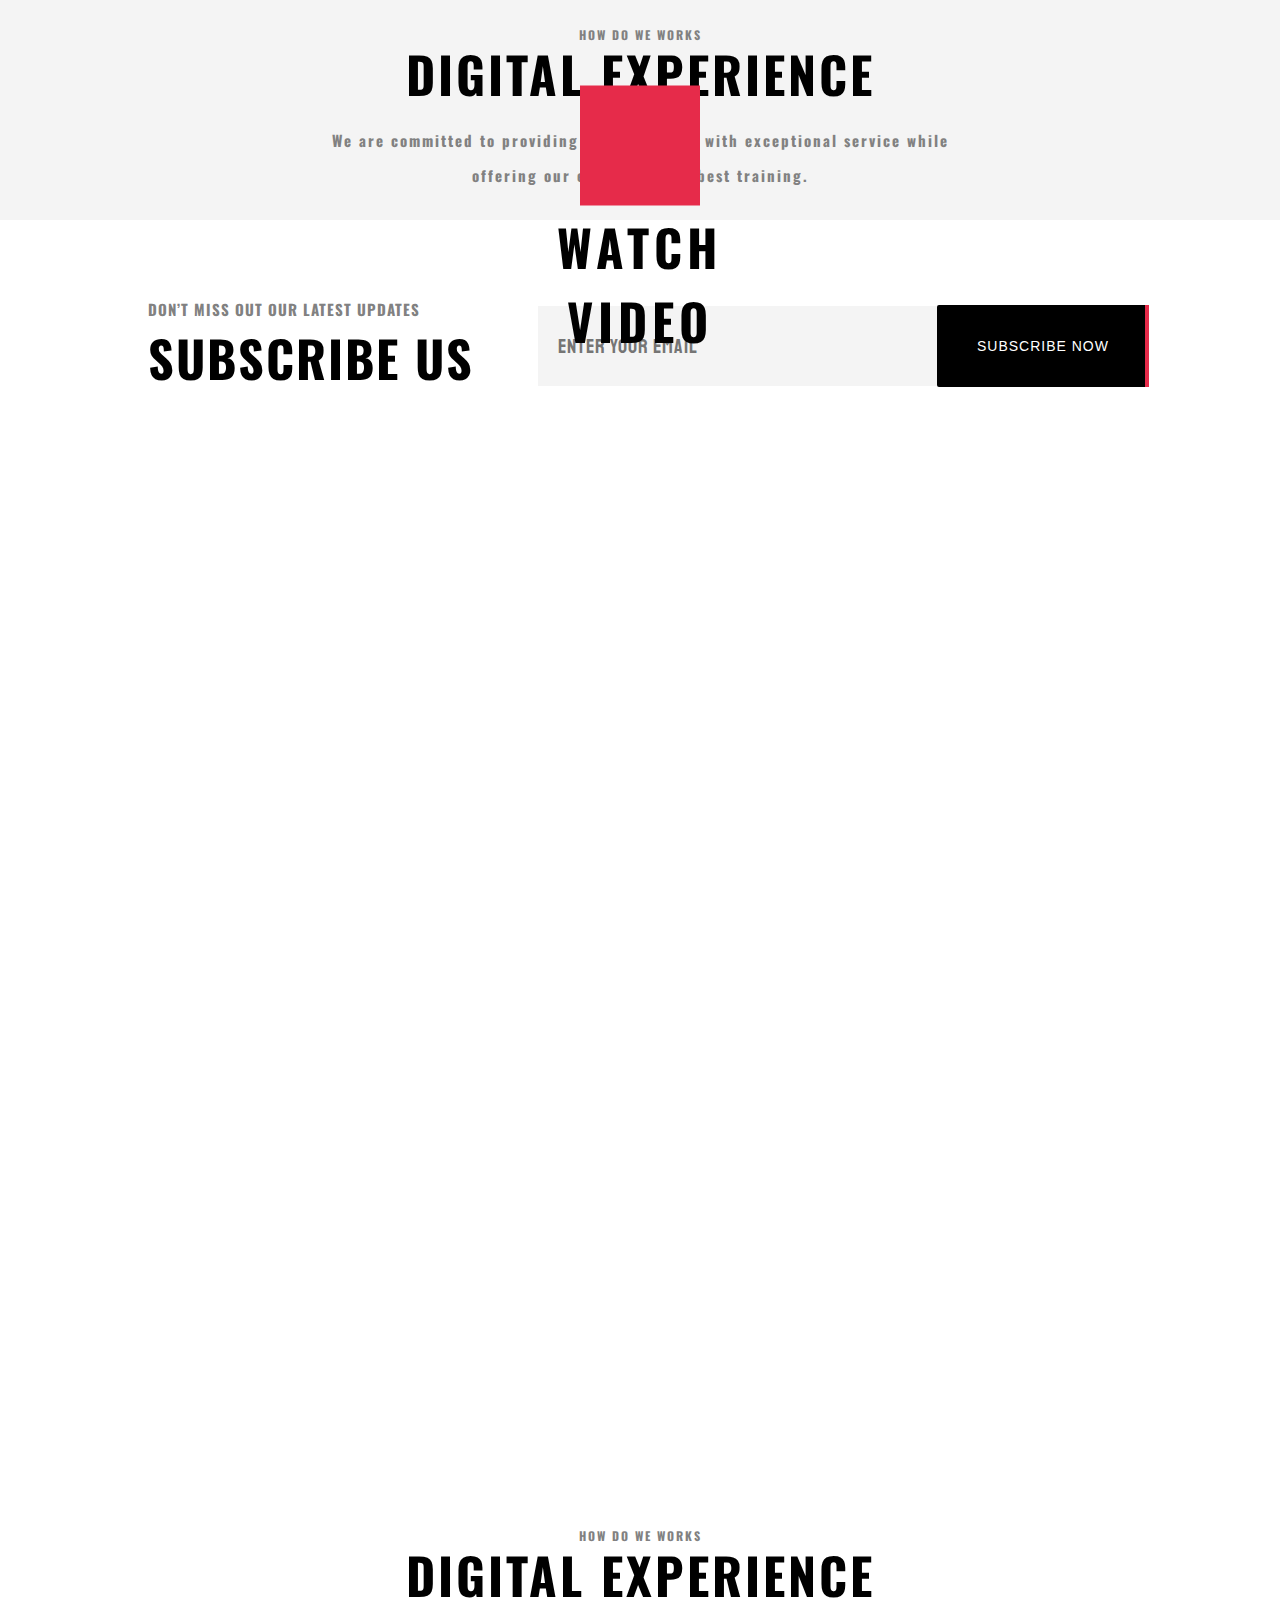
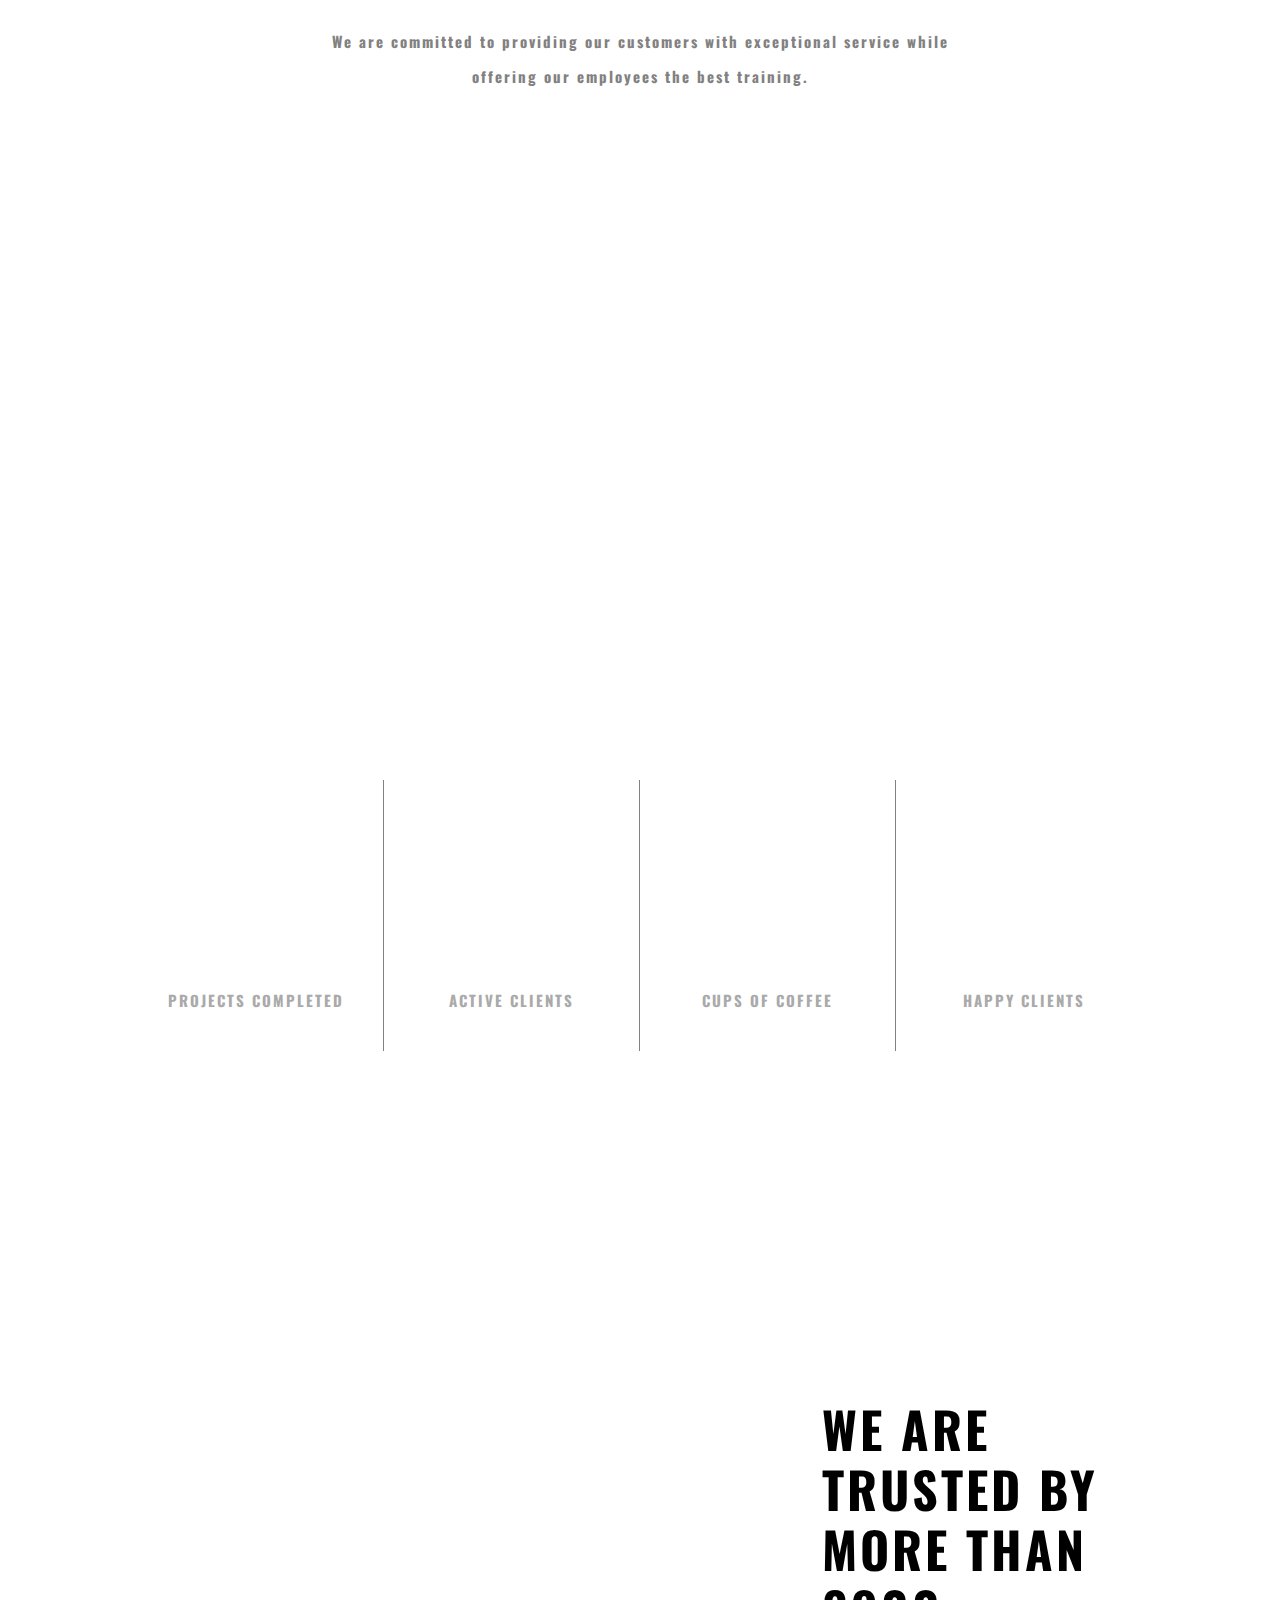
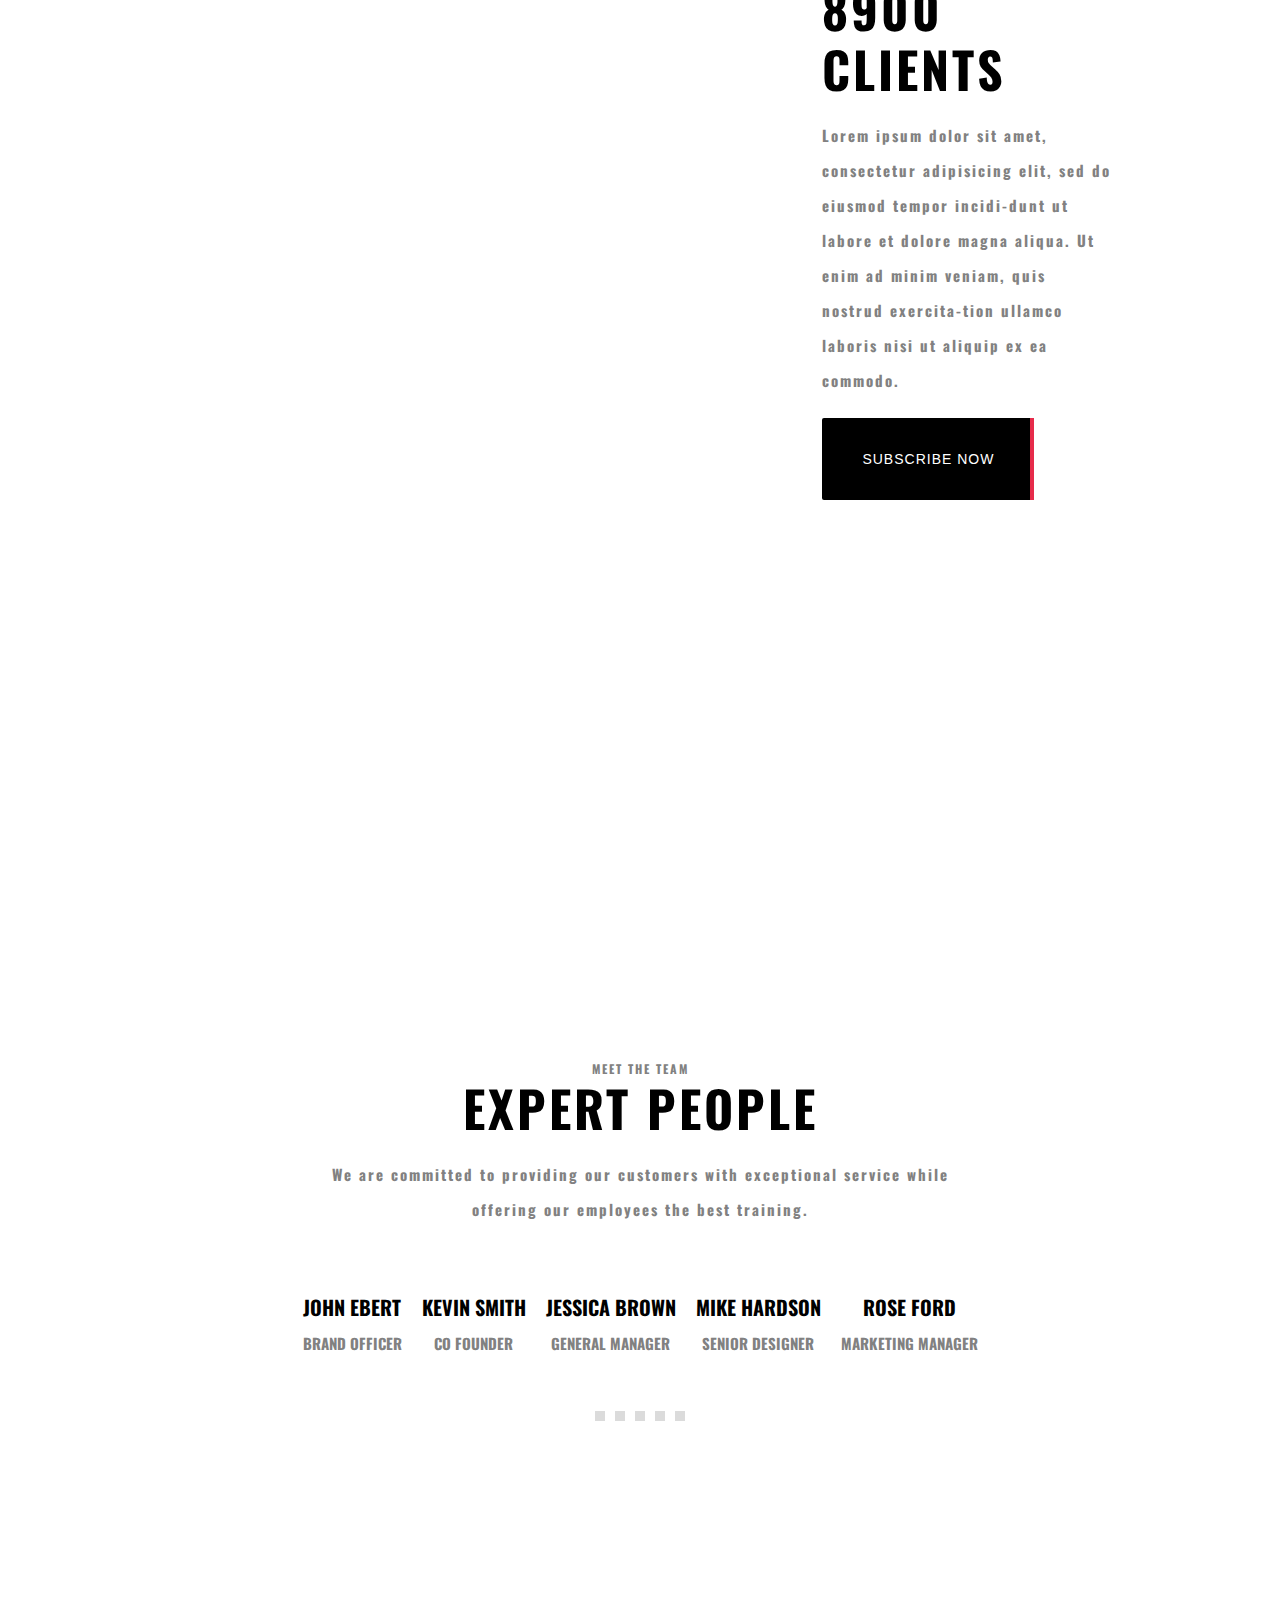
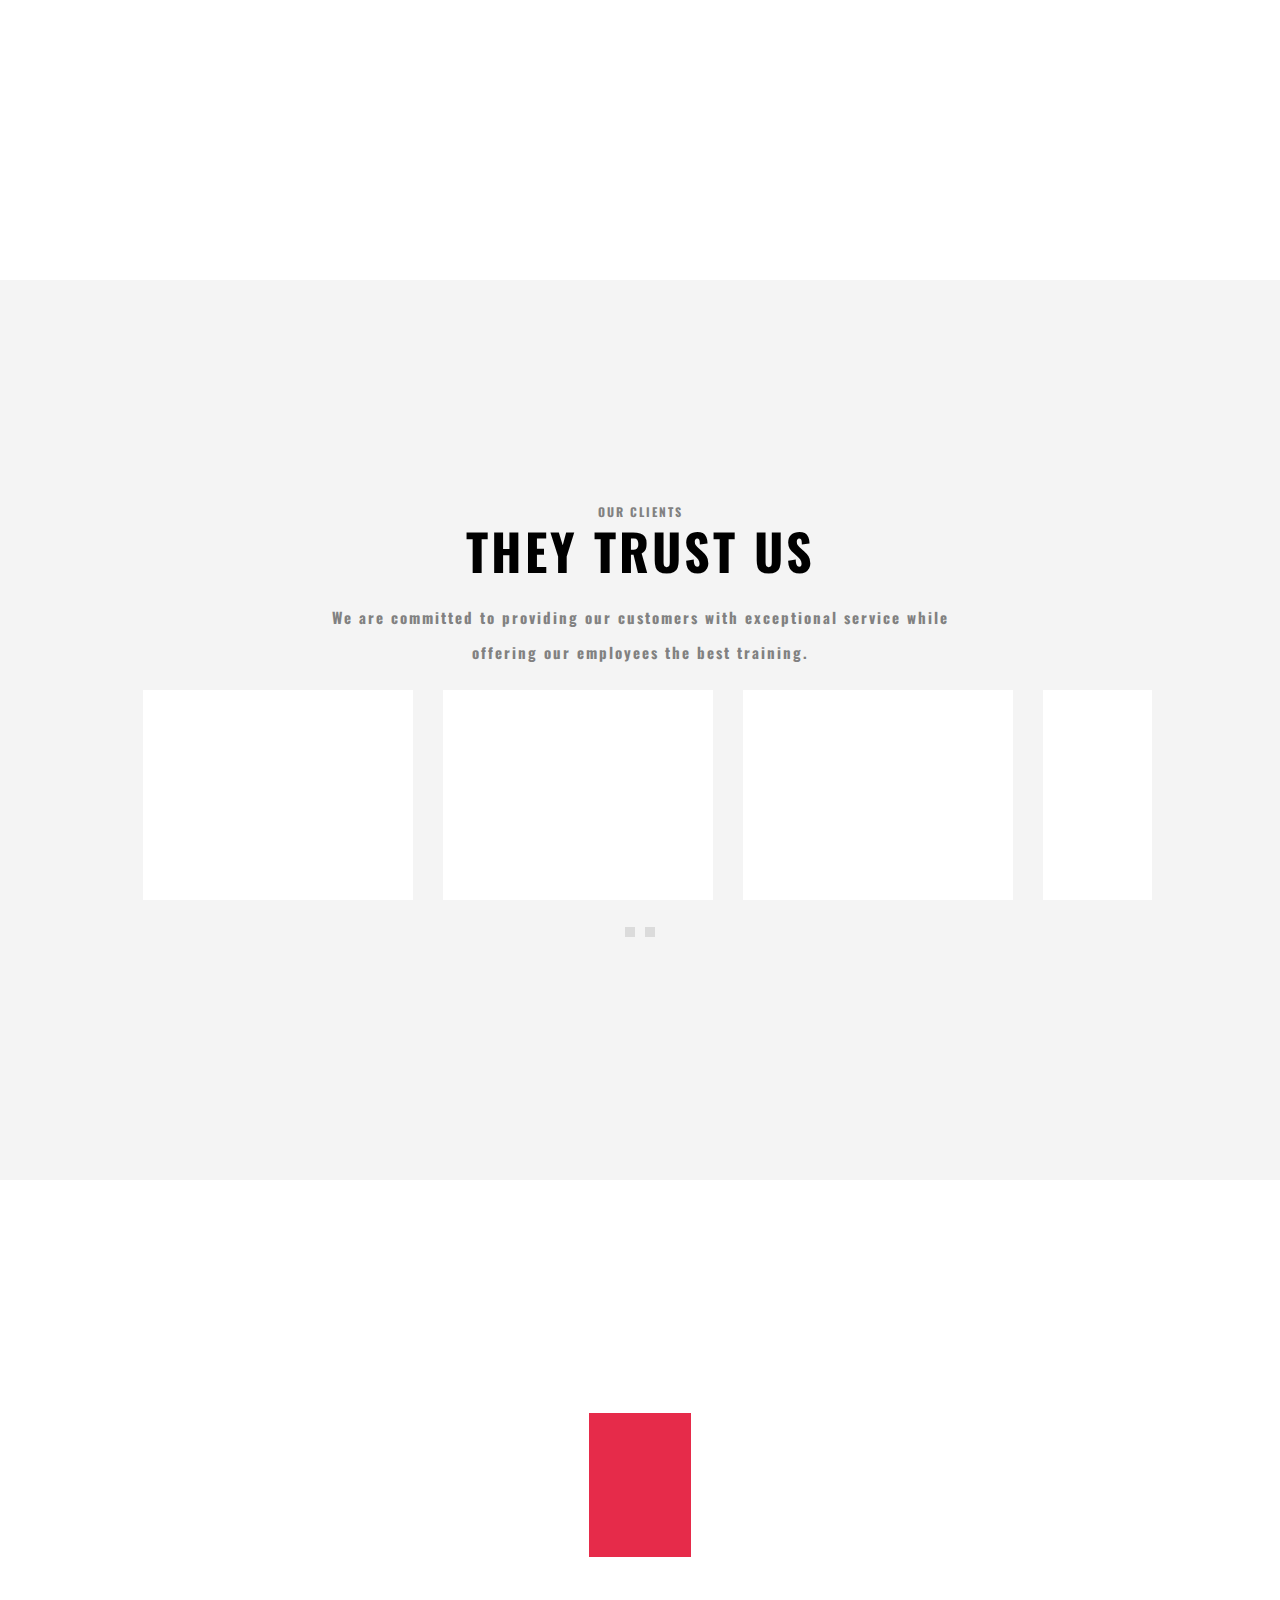
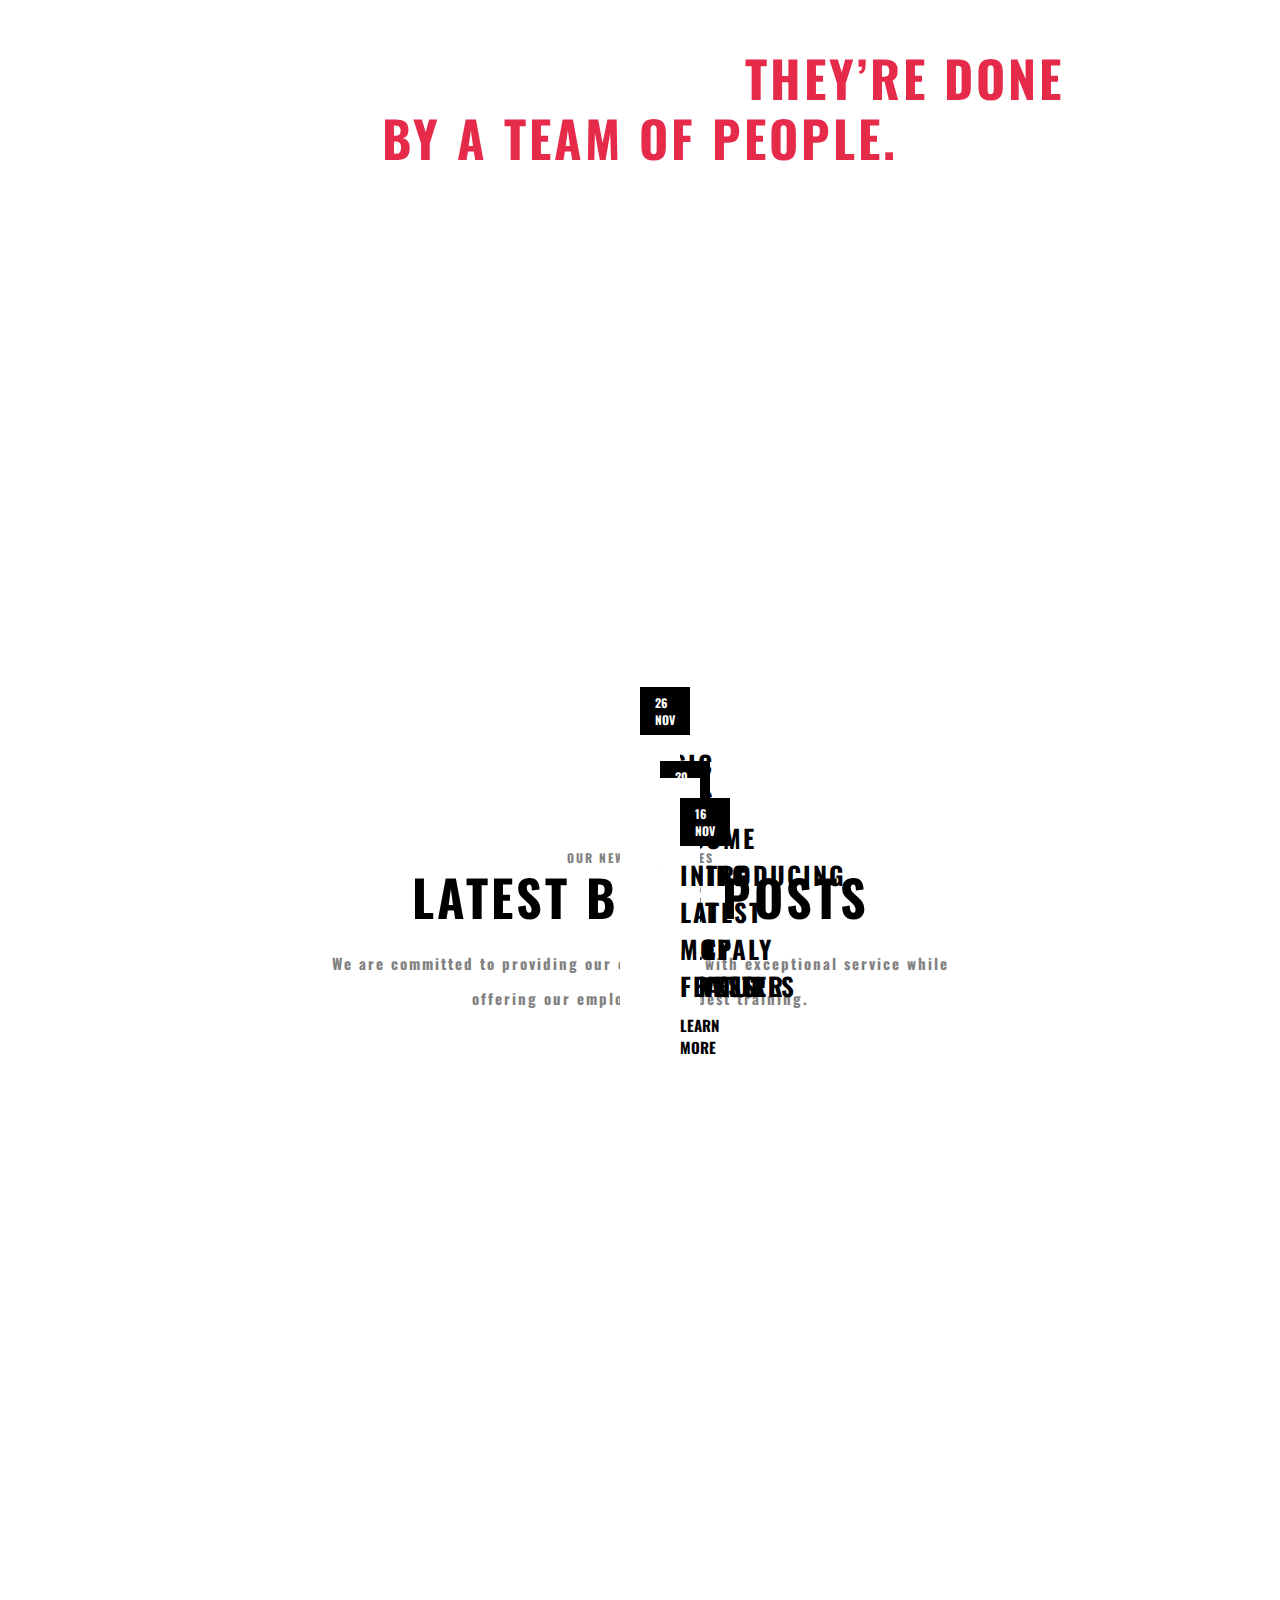
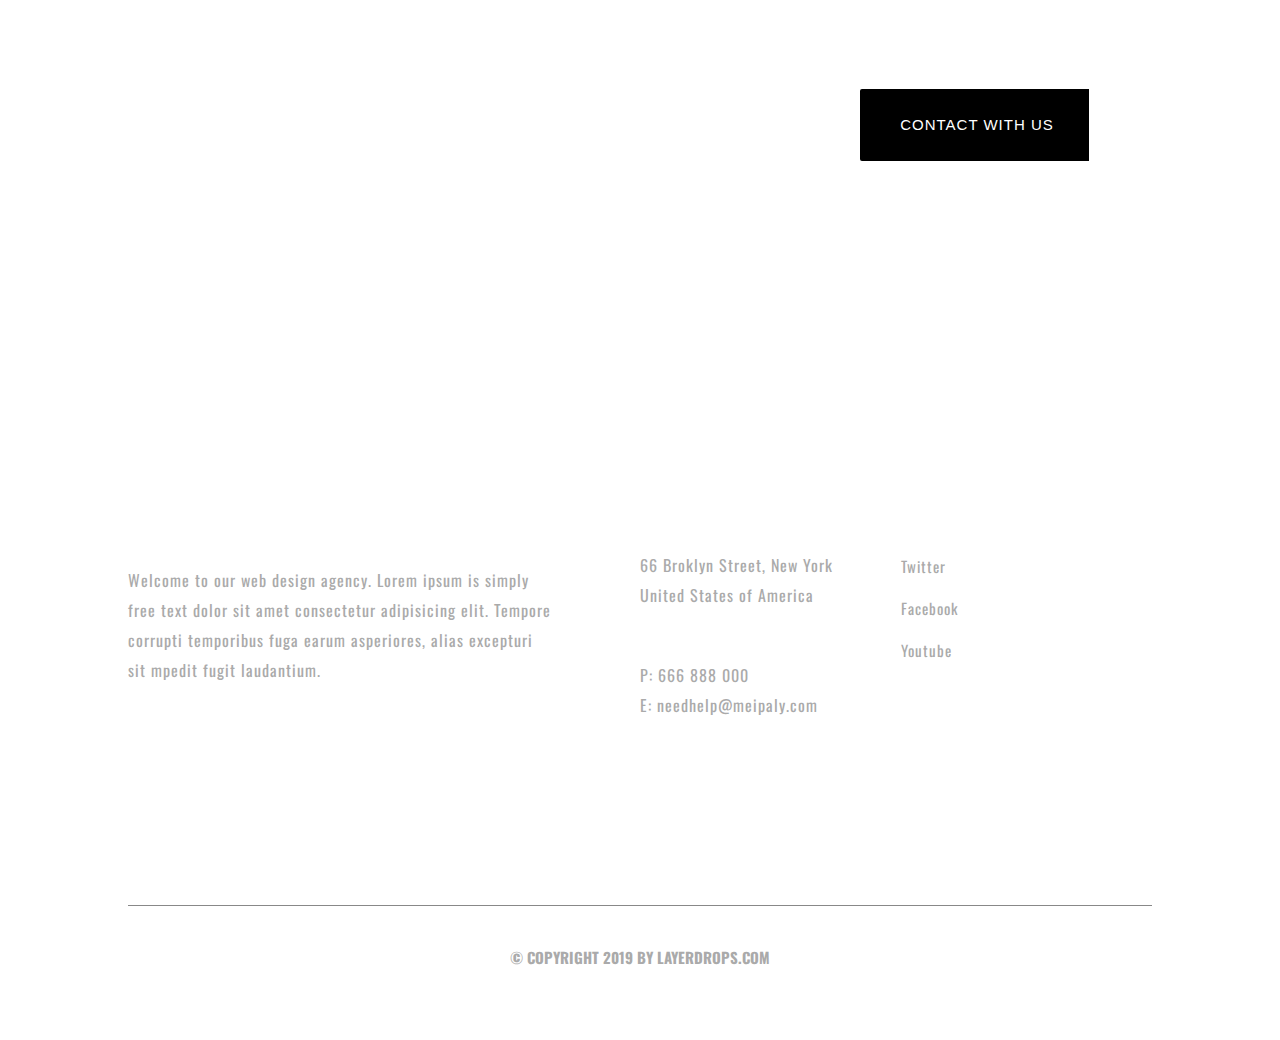
==== commit 105db134: "fix-url" ====
--- a/index.html
+++ b/index.html
@@ -8,7 +8,7 @@
     <script src="https://kit.fontawesome.com/439101feb1.js" crossorigin="anonymous"></script>
     <link rel="stylesheet" href="https://kit-free.fontawesome.com/releases/latest/css/free.min.css" media="all">
     <link href="https://fonts.googleapis.com/css2?family=Oswald:wght@300&family=Staatliches&display=swap" rel="stylesheet">
-    <link rel="stylesheet" href="style.css">
+    <link rel="stylesheet" href="css/style.css">
 </head>
 
 <body>
@@ -713,7 +713,7 @@
         </div>
         <a href="javascript:void(0);" id="onTop"><i class="fas fa-angle-double-up"></i></a>
     </footer>
-    <script src="main.js"></script>
+    <script src="js/main.js"></script>
 </body>
 
 </html>--- a/css/style.css
+++ b/css/style.css
@@ -0,0 +1,1880 @@
+                               :root {
+                                  --var-color: #e62b4a;
+                              }
+                              
+                              *,
+                              *::before,
+                              *::after {
+                                  padding: 0;
+                                  margin: 0;
+                                  box-sizing: border-box;
+                              }
+                              
+                              ul {
+                                  list-style: none;
+                              }
+                              
+                              a {
+                                  text-decoration: none;
+                              }
+                              
+                              img {
+                                  max-width: 100%;
+                                  height: auto;
+                              }
+                              
+                              html {
+                                  font-family: 'Oswald', sans-serif;
+                                  font-size: 10px;
+                                  scroll-behavior: smooth;
+                              }
+                              
+                              header {
+                                  position: relative;
+                                  height: 100vh;
+                                  width: 100%;
+                              }
+                              
+                              .container {
+                                  width: 80%;
+                                  height: 100%;
+                                  margin: auto;
+                              }
+                              /*----------------NAV-BAR-----------------------*/
+                              
+                              .container-fluid {
+                                  margin: 0 auto;
+                              }
+                              
+                              .nav-fixed {
+                                  display: flex;
+                                  justify-content: space-between;
+                                  align-items: center;
+                                  height: 15vh;
+                                  border-bottom: 0.2rem solid rgba(255, 255, 255, .10);
+                                  background: transparent;
+                                  color: #fff;
+                                  position: absolute;
+                                  width: 100%;
+                                  padding-left: 5%;
+                                  padding-right: 5%;
+                                  margin: auto;
+                                  z-index: 3;
+                              }
+                              
+                              .active {
+                                  background: black;
+                                  position: fixed;
+                              }
+                              
+                              .logo h1 {
+                                  font-size: 4rem;
+                                  text-transform: uppercase;
+                                  font-weight: bold;
+                                  font-family: 'Staatliches', cursive;
+                                  padding-left: 2rem;
+                                  color: #fff;
+                              }
+                              
+                              .nav-menu {
+                                  display: flex;
+                                  justify-content: space-between;
+                                  align-items: center;
+                                  width: 40vw;
+                              }
+                              
+                              .nav-item {
+                                  padding: 3.5rem 1.2rem;
+                                  position: relative;
+                                  display: inline-block;
+                              }
+                              
+                              .nav-link {
+                                  position: relative;
+                                  font-size: 1.5rem;
+                                  font-weight: bold;
+                                  text-transform: uppercase;
+                                  color: #fff;
+                                  letter-spacing: 0.1rem;
+                              }
+                              
+                              .nav-link::after {
+                                  content: "";
+                                  position: absolute;
+                                  bottom: -5%;
+                                  left: 0;
+                                  height: 0.2rem;
+                                  width: 0%;
+                                  transition: all 400ms ease;
+                                  background: #fff;
+                              }
+                              
+                              .nav-link:hover::after {
+                                  width: 100%;
+                              }
+                              
+                              .sub-menu {
+                                  position: absolute;
+                                  height: auto;
+                                  width: 20rem;
+                                  background: black;
+                                  text-align: center;
+                                  padding: 1rem 0;
+                                  left: 50%;
+                                  right: 0;
+                                  top: 9.5rem;
+                                  transform: translate(-50%, 50%);
+                                  transition: all 400ms ease;
+                                  visibility: hidden;
+                                  opacity: 0;
+                                  margin: auto;
+                              }
+                              
+                              .nav-item:hover>.sub-menu {
+                                  transform: translate(-50%, 0);
+                                  visibility: unset;
+                                  opacity: 1;
+                              }
+                              
+                              .sub-menu::before {
+                                  content: "";
+                                  position: absolute;
+                                  height: 0;
+                                  width: 0;
+                                  border-left: 1rem solid transparent;
+                                  border-right: 1rem solid transparent;
+                                  border-bottom: 1rem solid #000;
+                                  margin: auto;
+                                  top: -5%;
+                                  left: 45%;
+                              }
+                              
+                              .sub-menu-item {
+                                  padding: 1rem 1.5rem;
+                              }
+                              
+                              .sub-menu-link {
+                                  position: relative;
+                                  font-size: 1.5rem;
+                                  color: #fff;
+                                  text-transform: uppercase;
+                              }
+                              
+                              .sub-menu-link:not(.arrow-up)::after {
+                                  content: "";
+                                  position: absolute;
+                                  bottom: -5%;
+                                  left: 0;
+                                  height: 0.2rem;
+                                  width: 0;
+                                  transition: all 300ms ease-out;
+                                  background: #fff;
+                              }
+                              
+                              .sub-menu-link:hover::after {
+                                  width: 100%;
+                              }
+                              
+                              .nav-expand {
+                                  display: flex;
+                                  justify-content: space-between;
+                                  align-items: center;
+                              }
+                              
+                              .icon {
+                                  margin: 0 2rem;
+                                  cursor: pointer;
+                              }
+                              
+                              .nav-expand i {
+                                  font-size: 3rem;
+                                  cursor: pointer;
+                                  transition: all 200ms;
+                              }
+                              
+                              .nav-expand i:hover {
+                                  color: coral;
+                              }
+                              /*-------------------SLIDER---------------------*/
+                              
+                              .slider-cover {
+                                  height: 100vh;
+                                  width: 100%;
+                                  overflow: hidden;
+                              }
+                              
+                              .btn {
+                                  height: 8rem;
+                                  width: 8rem;
+                                  position: absolute;
+                                  z-index: 2;
+                                  background: rgba(255, 255, 255, .35);
+                                  cursor: pointer;
+                                  line-height: 1.2rem;
+                              }
+                              
+                              .btn::before {
+                                  position: absolute;
+                                  top: 50%;
+                                  left: 50%;
+                                  font-size: 3rem;
+                                  transform: translate(-50%, -100%);
+                              }
+                              
+                              .btn:hover {
+                                  background: rgba(255, 255, 255, 1);
+                              }
+                              
+                              .prev-btn {
+                                  top: 45%;
+                                  left: 5%;
+                              }
+                              
+                              .prev-btn::before {
+                                  content: "<";
+                              }
+                              
+                              .next-btn {
+                                  top: 45%;
+                                  right: 5%;
+                              }
+                              
+                              .next-btn::before {
+                                  content: ">";
+                              }
+                              
+                              .slider {
+                                  display: flex;
+                                  justify-content: center;
+                                  align-items: center;
+                                  height: 100vh;
+                                  width: max-content;
+                              }
+                              
+                              .slide-bg {
+                                  width: 100vw;
+                              }
+                              
+                              .slide-item {
+                                  position: relative;
+                                  z-index: -1;
+                                  display: flex;
+                                  justify-content: center;
+                                  align-items: center;
+                              }
+                              
+                              .slide-item img {
+                                  height: 100vh;
+                                  object-fit: cover;
+                              }
+                              
+                              .slide-item-content {
+                                  margin-top: 4rem;
+                                  position: absolute;
+                                  z-index: 1;
+                                  text-transform: uppercase;
+                                  color: #fff;
+                                  display: flex;
+                                  justify-content: center;
+                                  align-items: center;
+                                  flex-direction: column;
+                                  width: 35vw;
+                                  letter-spacing: 0.3rem;
+                              }
+                              
+                              .slide-item-content p {
+                                  font-size: 1.8rem;
+                              }
+                              
+                              .slide-item-content h1 {
+                                  font-size: 8rem;
+                                  text-align: center;
+                                  font-family: 'Staatliches', cursive;
+                                  margin: 1rem 0;
+                              }
+                              
+                              .btn-animation {
+                                  position: relative;
+                                  padding: 2.6rem 4rem;
+                                  font-size: 1.4rem;
+                                  text-transform: uppercase;
+                                  background: black;
+                                  color: #fff;
+                                  line-height: 1.2rem;
+                                  border: none;
+                                  outline: none;
+                                  font-weight: 400;
+                                  cursor: pointer;
+                                  border-radius: 0.2rem;
+                                  z-index: 2;
+                                  letter-spacing: 0.1rem;
+                              }
+                              
+                              .btn-animation::after {
+                                  content: "";
+                                  position: absolute;
+                                  height: 100%;
+                                  width: 2%;
+                                  background-color: var(--var-color);
+                                  top: 0;
+                                  right: 0;
+                                  transition: all 400ms ease-out;
+                                  z-index: -1;
+                              }
+                              
+                              .btn-animation:hover::after {
+                                  width: 100%;
+                              }
+                              
+                              .fade-in {
+                                  transform: translate(0);
+                                  opacity: 1;
+                              }
+                              
+                              .pop-up {
+                                  position: absolute;
+                                  width: 100%;
+                                  height: 100vh;
+                                  z-index: 3;
+                                  top: 0;
+                                  left: 0;
+                                  background: rgba(17, 17, 17, 0.98);
+                                  transform: translateY(-100%);
+                                  transition: transform 0.5s ease;
+                                  overflow: hidden;
+                              }
+                              
+                              .overlay {
+                                  transform: translateY(0);
+                                  overflow: hidden;
+                                  position: fixed;
+                              }
+                              
+                              .pop-up-container {
+                                  position: relative;
+                                  height: inherit;
+                                  width: 80%;
+                                  margin: auto;
+                                  display: flex;
+                                  flex-direction: column;
+                                  align-items: center;
+                                  justify-content: flex-start;
+                                  padding: 2rem 0;
+                              }
+                              
+                              .logo-popup {
+                                  justify-self: start;
+                                  align-self: flex-start;
+                              }
+                              
+                              .nav-popup {
+                                  position: relative;
+                                  justify-content: center;
+                                  align-items: center;
+                                  flex-direction: column;
+                                  align-self: center;
+                                  transform: translateY(-150%);
+                                  transition: transform 0.5s ease;
+                                  opacity: 1;
+                                  z-index: 900;
+                                  transform-style: preserve-3d;
+                              }
+                              
+                              .nav-popup .nav-item {
+                                  padding: 1rem 0;
+                              }
+                              
+                              .nav-popup .sub-active>.nav-link::before {
+                                  content: "";
+                                  right: -2rem;
+                                  top: 30%;
+                                  height: inherit;
+                                  border-left: 0.2rem solid #fff;
+                                  border-top: 0.2rem solid #fff;
+                                  width: 0.6rem;
+                                  height: 0.6rem;
+                                  transform: rotate(225deg);
+                                  transform-origin: center;
+                                  position: absolute;
+                                  transition: transform 0.5s ease;
+                              }
+                              
+                              .nav-popup .sub-active>.nav-link:hover::before {
+                                  transform: rotate(45deg);
+                              }
+                              
+                              .sub-menu-popup {
+                                  position: relative;
+                                  transition: transform 0.5s ease;
+                                  padding: 1rem 0;
+                                  transform-style: preserve-3d;
+                                  z-index: 9999;
+                                  display: none;
+                              }
+                              
+                              .sub-menu-popup .sub-menu-item {
+                                  text-align: center;
+                                  padding: 1rem 0;
+                              }
+                              
+                              .arrow-up {
+                                  text-align: center;
+                                  font-size: 1.5rem;
+                                  padding: 0 0.5rem;
+                              }
+                              
+                              .info {
+                                  position: absolute;
+                                  left: 2%;
+                                  bottom: 5%;
+                                  display: flex;
+                                  justify-content: center;
+                                  align-items: flex-start;
+                                  flex-direction: column;
+                                  padding: 1rem 0;
+                              }
+                              
+                              .info p {
+                                  font-size: 1.5rem;
+                                  padding: 0.5rem;
+                                  color: #818181;
+                              }
+                              
+                              .social {
+                                  position: absolute;
+                                  right: 0;
+                                  bottom: 5%;
+                                  color: white;
+                                  display: flex;
+                                  justify-content: space-between;
+                                  align-items: center;
+                              }
+                              
+                              .social a {
+                                  padding: 1rem 2rem;
+                                  font-size: 1.2rem;
+                                  color: #aaaaaa;
+                                  font-weight: bold;
+                                  letter-spacing: 0.1rem;
+                                  transition: color 0.2s ease;
+                              }
+                              
+                              .social a:hover {
+                                  color: #fff;
+                              }
+                              
+                              .social i {
+                                  padding: 0 0.5rem;
+                                  color: #fff;
+                              }
+                              
+                              .close-button {
+                                  cursor: pointer;
+                                  position: absolute;
+                                  right: -10%;
+                                  top: 5%;
+                                  padding: 2rem 2.5rem;
+                                  background: #fff;
+                                  border-radius: 100%;
+                                  font-weight: 100;
+                              }
+                              
+                              .close-button:hover {
+                                  color: crimson;
+                              }
+                              
+                              .close-button i {
+                                  font-size: 1.5rem;
+                              }
+                              
+                              .search-overlay {
+                                  position: fixed;
+                                  background: rgba(17, 17, 17, 0.98);
+                                  height: 100vh;
+                                  width: 100%;
+                                  z-index: 4;
+                                  top: 0;
+                                  display: none;
+                              }
+                              
+                              .fade-in {
+                                  animation: fadeIn ease 1s;
+                              }
+                              
+                              .fade-out {
+                                  animation: fadeOut ease 1s;
+                              }
+                              
+                              @keyframes fadeIn {
+                                  0% {
+                                      opacity: 0;
+                                  }
+                                  100% {
+                                      opacity: 1;
+                                  }
+                              }
+                              
+                              @keyframes fadeOut {
+                                  0% {
+                                      opacity: 1;
+                                  }
+                                  100% {
+                                      opacity: 0;
+                                  }
+                              }
+                              
+                              #search {
+                                  position: absolute;
+                                  top: 50%;
+                                  left: 50%;
+                                  transform: translate(-50%, -50%);
+                                  z-index: 9999;
+                                  display: flex;
+                                  justify-content: center;
+                                  align-items: center;
+                                  width: 50%;
+                              }
+                              
+                              #search input {
+                                  width: 100%;
+                                  height: 8rem;
+                                  border: none;
+                                  border-bottom: 1px solid rgba(255, 255, 255, .5);
+                                  background: none;
+                                  font-size: 24px;
+                                  color: #fff;
+                                  outline: none;
+                                  text-transform: uppercase;
+                                  padding: 2rem 1rem;
+                              }
+                              
+                              #search input::placeholder {
+                                  color: #fff;
+                                  font-size: 3rem;
+                                  letter-spacing: 0.3rem;
+                                  font-family: 'Staatliches', cursive;
+                              }
+                              
+                              #search i {
+                                  position: absolute;
+                                  color: #fff;
+                                  right: 2%;
+                                  font-size: 3rem;
+                                  font-size: 100;
+                                  padding-left: 2rem;
+                                  cursor: pointer;
+                              }
+                              
+                              .search-area {
+                                  position: absolute;
+                                  z-index: 9999;
+                                  border-radius: 100%;
+                                  left: 50%;
+                                  top: 2%;
+                                  background: #fff;
+                                  height: 5rem;
+                                  width: 5rem;
+                                  text-align: center;
+                                  cursor: pointer;
+                              }
+                              
+                              .search-area:hover i {
+                                  color: crimson;
+                              }
+                              
+                              .search-area i {
+                                  color: #000;
+                                  font-size: 1.5rem;
+                                  position: absolute;
+                                  top: 33%;
+                                  left: 40%;
+                              }
+                              /*-------------------ABOUT--------------------*/
+                              
+                              section {
+                                  height: 100vh;
+                                  width: 100%;
+                              }
+                              
+                              .about {
+                                  padding: 2rem 0;
+                                  background: url(img/backgroung_about.jpg) center no-repeat;
+                                  background-size: cover;
+                              }
+                              
+                              .about-container {
+                                  margin-top: 2rem;
+                                  width: 100%;
+                                  height: 100%;
+                                  display: flex;
+                                  flex-direction: column;
+                                  justify-content: center;
+                                  align-items: center;
+                              }
+                              
+                              .about-content {
+                                  text-align: center;
+                                  letter-spacing: 0.2rem;
+                              }
+                              
+                              .about-content h5 {
+                                  font-size: 1rem;
+                                  color: var(--var-color);
+                                  font-weight: 400;
+                              }
+                              
+                              .about-content h1 {
+                                  font-size: 5rem;
+                                  margin-bottom: 2rem;
+                                  color: #ffffff;
+                              }
+                              
+                              .about-content p {
+                                  color: #aaaaaa;
+                                  font-size: 1.6rem;
+                                  letter-spacing: 0.1rem;
+                              }
+                              
+                              .about-card {
+                                  margin-top: 3rem;
+                                  display: grid;
+                                  grid-template-columns: auto auto auto auto auto;
+                              }
+                              
+                              .about-card a {
+                                  color: #aaaaaa;
+                              }
+                              
+                              .flipper {
+                                  position: relative;
+                                  height: 25rem;
+                                  width: 20rem;
+                                  margin: 0 2rem;
+                                  transition: transform 0.6s ease;
+                                  transform-style: preserve-3d;
+                              }
+                              
+                              .card {
+                                  position: absolute;
+                                  text-align: center;
+                                  display: flex;
+                                  flex-direction: column;
+                                  justify-content: center;
+                                  align-items: center;
+                                  padding: 5rem 4rem;
+                                  backface-visibility: hidden;
+                              }
+                              
+                              .card i {
+                                  font-size: 4rem;
+                                  padding: 2rem 0;
+                              }
+                              
+                              .card h1 {
+                                  font-size: 2rem;
+                              }
+                              
+                              .front {
+                                  background: transparent;
+                                  border: 0.2rem solid rgba(27, 27, 27, 1);
+                                  transform: rotateY(0);
+                                  transform-origin: center;
+                              }
+                              
+                              .back {
+                                  top: 0;
+                                  background: var(--var-color);
+                                  border: 0.2rem solid var(--var-color);
+                                  transform: rotateY(-180deg);
+                                  color: #fff;
+                              }
+                              
+                              .card-item:hover .flipper {
+                                  transform: rotateY(180deg);
+                              }
+                              /*----------------HISTORY-----------------------*/
+                              
+                              .history-container {
+                                  display: flex;
+                                  justify-content: center;
+                                  align-items: center;
+                                  flex-direction: row;
+                                  padding-top: 6rem;
+                                  height: 100%;
+                              }
+                              
+                              .history-area {
+                                  height: 100%;
+                                  width: 50%;
+                                  display: flex;
+                                  flex-direction: column;
+                                  justify-content: center;
+                                  align-items: flex-start;
+                                  text-align: left;
+                                  padding: 2rem 2rem 4rem 4rem;
+                              }
+                              
+                              .left-area h5 {
+                                  font-size: 1.2rem;
+                                  color: #818181;
+                                  letter-spacing: 0.2rem;
+                              }
+                              
+                              .left-area h1 {
+                                  font-size: 5rem;
+                                  letter-spacing: 0.3rem;
+                                  line-height: 6rem;
+                              }
+                              
+                              .left-area p {
+                                  font-size: 1.5rem;
+                                  letter-spacing: 0.2rem;
+                                  color: #818181;
+                                  font-weight: bold;
+                                  line-height: 3.5rem;
+                                  padding: 2rem 0;
+                              }
+                              
+                              .right-area {
+                                  position: relative;
+                              }
+                              
+                              .img-history {
+                                  position: absolute;
+                              }
+                              
+                              .img-history img {
+                                  box-shadow: -2px 4px 30px 0px rgba(0, 0, 0, 0.3);
+                              }
+                              
+                              .img-front {
+                                  z-index: 2;
+                                  top: 30%;
+                                  left: 5%;
+                              }
+                              
+                              .img-front::before {
+                                  position: absolute;
+                                  top: 0;
+                                  left: 0;
+                                  right: 0;
+                                  bottom: -20%;
+                                  content: "";
+                                  border: 1rem solid var(--var-color);
+                                  transform: translate(10%, -10%);
+                              }
+                              
+                              .img-back {
+                                  z-index: 0;
+                                  left: 30%;
+                              }
+                              
+                              .btn-history::after {
+                                  background-color: var(--var-color);
+                              }
+                              /*--------------------WORK--------------------*/
+                              
+                              .work {
+                                  height: 160vh;
+                                  position: relative;
+                              }
+                              
+                              .work::before {
+                                  content: "";
+                                  position: absolute;
+                                  top: 0;
+                                  height: 50%;
+                                  left: 0;
+                                  width: 100%;
+                                  background: #f4f4f4;
+                                  z-index: 1;
+                              }
+                              
+                              .work-container {
+                                  height: 100%;
+                                  position: relative;
+                                  z-index: 2;
+                                  display: flex;
+                                  flex-direction: column;
+                                  justify-content: center;
+                                  align-items: center;
+                                  text-align: center;
+                              }
+                              
+                              .work-video {
+                                  position: relative;
+                              }
+                              
+                              .work-video-play,
+                              .work-video-play i {
+                                  position: absolute;
+                                  z-index: 3;
+                                  top: 50%;
+                                  left: 50%;
+                                  transform: translate(-50%, -50%);
+                              }
+                              
+                              .work-video-play h1 {
+                                  font-size: 5rem;
+                                  letter-spacing: 0.5rem;
+                                  text-transform: uppercase;
+                                  font-weight: bold;
+                              }
+                              
+                              .work-video-play button {
+                                  cursor: pointer;
+                                  border: none;
+                                  outline: none;
+                                  height: 12rem;
+                                  width: 12rem;
+                                  display: inline-block;
+                                  position: relative;
+                                  background: var(--var-color);
+                                  transition: background 300ms ease-in-out;
+                              }
+                              
+                              .work-video-play i {
+                                  font-size: 3rem;
+                                  color: #fff;
+                                  position: absolute;
+                              }
+                              
+                              .work-video-play button:hover {
+                                  background: #000;
+                              }
+                              
+                              .work-subscribe {
+                                  width: 100%;
+                                  display: grid;
+                                  grid-template-columns: 40% 60%;
+                                  margin-top: 5rem;
+                              }
+                              
+                              .work-subscribe-title {
+                                  padding: 2rem;
+                                  text-align: left;
+                                  letter-spacing: 0.2rem;
+                              }
+                              
+                              .work-subscribe-title h5 {
+                                  font-size: 1.5rem;
+                                  color: #818181;
+                                  letter-spacing: 0.1rem;
+                              }
+                              
+                              .work-subscribe-title h1 {
+                                  font-size: 5rem;
+                              }
+                              
+                              .work-subscribe-input {
+                                  padding: 2rem 0;
+                                  display: flex;
+                                  justify-content: flex-start;
+                                  align-items: center;
+                              }
+                              
+                              .work-subscribe-input input {
+                                  padding: 2rem;
+                                  width: 65%;
+                                  height: 8rem;
+                                  border: none;
+                                  background: #f4f4f4;
+                                  outline: none;
+                                  font-size: 2rem;
+                                  font-family: 'Staatliches', cursive;
+                                  font-weight: 100;
+                                  letter-spacing: 0.2rem;
+                              }
+                              
+                              .work-subscribe-input input::placeholder {
+                                  font-family: 'Staatliches', cursive;
+                                  font-size: 2rem;
+                                  font-weight: 100;
+                                  letter-spacing: 0.1rem;
+                              }
+                              
+                              .btn-subscribe {
+                                  padding: 3.5rem 4rem;
+                              }
+                              
+                              .btn-subscribe::after {
+                                  background-color: var(--var-color);
+                              }
+                              
+                              .popup-video {
+                                  position: fixed;
+                                  height: 100vh;
+                                  width: 100%;
+                                  top: 0;
+                                  left: 0;
+                                  background: rgba(17, 17, 17, 0.98);
+                                  z-index: 9999;
+                                  transition: all 0.5s ease;
+                                  display: none;
+                              }
+                              
+                              .container {
+                                  position: relative;
+                              }
+                              
+                              .container iframe {
+                                  position: absolute;
+                                  top: 50%;
+                                  left: 50%;
+                                  transform: translate(-50%, -50%);
+                              }
+                              
+                              .video-button {
+                                  position: absolute;
+                                  top: 10%;
+                                  font-size: 2rem;
+                                  cursor: pointer;
+                                  right: 0;
+                                  padding: 0;
+                                  background: none;
+                                  color: #fff;
+                              }
+                              /*-----------------PORTFOLIO--------------------*/
+                              
+                              .portfolio {
+                                  height: 160vh;
+                              }
+                              
+                              .portfolio-container {
+                                  position: relative;
+                                  display: flex;
+                                  flex-direction: column;
+                                  justify-content: center;
+                                  align-items: center;
+                                  text-align: center;
+                              }
+                              
+                              .portfolio-collection {
+                                  display: grid;
+                                  grid-template-columns: auto auto auto;
+                                  grid-gap: 2rem;
+                                  padding-bottom: 3rem;
+                              }
+                              
+                              .portfolio-item {
+                                  position: relative;
+                                  z-index: 0;
+                                  overflow: hidden;
+                              }
+                              
+                              .portfolio-item img {
+                                  transition: transform 1.5s ease;
+                                  transform: scale(1);
+                              }
+                              
+                              .portfolio-item:hover img {
+                                  transform: scale(1.2);
+                              }
+                              
+                              .portfolio-item::before {
+                                  position: absolute;
+                                  top: 0;
+                                  left: 0;
+                                  height: 100%;
+                                  width: 100%;
+                                  background: var(--var-color);
+                                  opacity: 0.8;
+                                  z-index: 2;
+                                  content: "";
+                                  transform: translateX(-100%);
+                                  transition: transform 700ms ease;
+                              }
+                              
+                              .portfolio-item:hover::before {
+                                  transform: translateX(0);
+                              }
+                              
+                              .portfolio-title {
+                                  position: absolute;
+                                  bottom: 10%;
+                                  left: 5%;
+                                  z-index: 2;
+                                  font-weight: bold;
+                                  text-transform: uppercase;
+                                  color: #fff;
+                                  text-align: left;
+                                  letter-spacing: 0.2rem;
+                                  cursor: pointer;
+                                  transition: all 0.5s ease;
+                                  transform: translateX(0);
+                                  opacity: 0;
+                              }
+                              
+                              .portfolio-item:hover .portfolio-title {
+                                  opacity: 1;
+                                  transform: translateX(20%);
+                              }
+                              
+                              .portfolio-title p,
+                              .portfolio-title h4 {
+                                  transition: color 0.5s ease;
+                              }
+                              
+                              .portfolio-title p:hover,
+                              .portfolio-title h4:hover {
+                                  color: black;
+                              }
+                              
+                              .portfolio-title p {
+                                  font-size: 1.2rem;
+                                  padding: 0.4rem 0;
+                              }
+                              
+                              .portfolio-title h4 {
+                                  font-size: 2rem;
+                              }
+                              /*-----------------ACHIEVEMENT--------------------*/
+                              
+                              .achievement {
+                                  height: 160vh;
+                                  position: relative;
+                              }
+                              
+                              .achievement-container {
+                                  height: 100%;
+                                  display: flex;
+                                  justify-content: space-between;
+                                  align-items: center;
+                                  flex-direction: column;
+                              }
+                              
+                              .achievement::before {
+                                  position: absolute;
+                                  top: 0;
+                                  left: 0;
+                                  content: "";
+                                  height: 50%;
+                                  width: 100%;
+                                  background: url('img/achievement_before.jpg') center no-repeat;
+                                  background-size: cover;
+                              }
+                              
+                              .achievement-counter {
+                                  position: relative;
+                                  display: grid;
+                                  grid-template-columns: repeat(4, 1fr);
+                                  width: 100%;
+                                  text-align: center;
+                                  z-index: 0;
+                              }
+                              
+                              .achievement-counter-item {
+                                  padding: 10rem 2rem 4rem 2rem;
+                              }
+                              
+                              .achievement-counter-item:not(:last-child) {
+                                  border-right: 0.1rem solid #818181;
+                              }
+                              
+                              .achievement-counter-item h1 {
+                                  font-size: 6rem;
+                                  color: #fff;
+                                  font-size: 100;
+                                  letter-spacing: 0.3rem;
+                                  padding: 1rem 0;
+                              }
+                              
+                              .achievement-counter-item h5 {
+                                  font-size: 1.5rem;
+                                  color: #aaaaaa;
+                                  letter-spacing: 0.2rem;
+                              }
+                              
+                              .achievement-nested {
+                                  position: relative;
+                                  display: grid;
+                                  grid-template-columns: 60% 40%;
+                                  margin-bottom: 8rem;
+                              }
+                              
+                              .achievement-nested-content {
+                                  position: relative;
+                              }
+                              
+                              .achievement-nested .left-area {
+                                  position: relative;
+                                  padding: 4rem 4rem 4rem 8rem;
+                                  z-index: 2;
+                                  background-color: #fff;
+                              }
+                              /*-----------------EXPERT--------------------*/
+                              
+                              .expert {
+                                  height: 140vh;
+                                  display: flex;
+                                  flex-direction: column;
+                                  justify-content: center;
+                                  align-items: center;
+                                  position: relative;
+                                  overflow: hidden;
+                              }
+                              
+                              .expert .left-area {
+                                  width: 50%;
+                                  text-align: center;
+                              }
+                              
+                              .expert-slides {
+                                  position: relative;
+                                  display: flex;
+                                  width: max-content;
+                                  justify-content: center;
+                                  align-items: center;
+                              }
+                              
+                              .expert-slides-cover {
+                                  position: relative;
+                                  display: flex;
+                                  width: max-content;
+                                  justify-content: center;
+                                  align-items: center;
+                              }
+                              
+                              .expert-slide-item {
+                                  position: relative;
+                                  margin: 2rem 1rem;
+                              }
+                              
+                              .expert-img {
+                                  position: relative;
+                                  overflow: hidden;
+                                  height: 100%;
+                                  width: 100%;
+                              }
+                              
+                              .expert-img::after {
+                                  content: "";
+                                  position: absolute;
+                                  height: 100%;
+                                  width: 100%;
+                                  top: 0;
+                                  left: 0;
+                                  right: 0;
+                                  bottom: 0;
+                                  background: var(--var-color);
+                                  opacity: 0.8;
+                                  transform: translateX(100%);
+                                  transition: all 0.5s ease;
+                              }
+                              
+                              .expert-img:hover::after {
+                                  transform: translateX(0);
+                              }
+                              
+                              .expert-title {
+                                  position: absolute;
+                                  z-index: 2;
+                                  top: 10%;
+                                  left: 0%;
+                                  opacity: 0;
+                                  transition: all 0.5s ease;
+                              }
+                              
+                              .expert-img:hover .expert-title {
+                                  opacity: 1;
+                                  left: 12%;
+                              }
+                              
+                              .expert-title li {
+                                  position: relative;
+                                  margin: 1rem 0;
+                                  padding: 0 1rem;
+                              }
+                              
+                              .expert-title a {
+                                  color: #fff;
+                                  font-size: 1.3rem;
+                                  font-weight: bold;
+                                  text-transform: uppercase;
+                                  letter-spacing: 0.1rem;
+                                  position: relative;
+                              }
+                              
+                              .expert-title li a::after {
+                                  content: "";
+                                  height: 0.2rem;
+                                  width: 0%;
+                                  position: absolute;
+                                  bottom: 0;
+                                  left: 0;
+                                  background: #fff;
+                                  transition: all 0.5s ease;
+                                  transform-origin: center;
+                              }
+                              
+                              .expert-title li a:hover::after {
+                                  width: 100%;
+                              }
+                              
+                              .btn-detail {
+                                  position: absolute;
+                                  z-index: 2;
+                                  font-size: 1.2rem;
+                                  left: 5%;
+                                  padding: 2.3rem 3rem;
+                                  bottom: 12%;
+                                  opacity: 0;
+                                  transition: all 0.5s ease;
+                              }
+                              
+                              .expert-img:hover .btn-detail {
+                                  opacity: 1;
+                                  left: 13%;
+                              }
+                              
+                              .btn-detail::after {
+                                  background: #fff;
+                              }
+                              
+                              .btn-detail:hover {
+                                  color: black;
+                              }
+                              
+                              .expert-info {
+                                  text-align: center;
+                                  padding: 1rem 0;
+                                  text-transform: uppercase;
+                                  cursor: context-menu;
+                              }
+                              
+                              .expert-info h3 {
+                                  font-weight: bold;
+                                  font-size: 2rem;
+                                  padding-bottom: 1rem;
+                                  transition: all 0.5s ease;
+                              }
+                              
+                              .expert-info span {
+                                  font-size: 1.5rem;
+                                  color: #818181;
+                                  position: relative;
+                                  font-weight: bold;
+                              }
+                              
+                              .expert-info span::after {
+                                  content: "";
+                                  bottom: -3%;
+                                  left: 0;
+                                  right: 0;
+                                  position: absolute;
+                                  background: #818181;
+                                  height: 0.1rem;
+                                  transition: all 0.5s ease;
+                                  transform: scaleX(0);
+                                  transform-origin: center;
+                              }
+                              
+                              .expert-img:hover~.expert-info span::after {
+                                  transform: scaleX(1);
+                              }
+                              
+                              .expert-img:hover~.expert-info h3 {
+                                  color: var(--var-color);
+                              }
+                              
+                              .expert-slides-dot {
+                                  margin: 2rem 0;
+                              }
+                              
+                              .expert-slides-dot ul {
+                                  display: flex;
+                                  justify-content: center;
+                                  align-items: center;
+                              }
+                              
+                              .expert-slides-dot button {
+                                  margin: 0 0.5rem;
+                                  padding: 0.5rem;
+                                  border: none;
+                                  outline: none;
+                                  background: #dbdbdb;
+                                  cursor: pointer;
+                                  transition: 0.5s;
+                              }
+                              
+                              .expert-slides-dot button:hover {
+                                  background: #000;
+                              }
+                              /*-----------------CLIENTS------------------*/
+                              
+                              .clients {
+                                  height: 100vh;
+                                  background: #f4f4f4;
+                              }
+                              
+                              .clients-container,
+                              .clients-icon {
+                                  display: flex;
+                                  justify-content: center;
+                                  align-items: center;
+                              }
+                              
+                              .clients-container {
+                                  padding: 3rem 0;
+                                  height: inherit;
+                                  text-align: center;
+                                  flex-direction: column;
+                              }
+                              
+                              .client-box {
+                                  width: 100%;
+                                  overflow: hidden;
+                              }
+                              
+                              .clients-icon {
+                                  position: relative;
+                                  height: 100%;
+                                  width: max-content;
+                              }
+                              
+                              .client-icon-item {
+                                  width: 27rem;
+                                  height: 21rem;
+                                  background: #fff;
+                                  position: relative;
+                                  margin: 0 1.5rem;
+                              }
+                              
+                              .client-icon-item::after {
+                                  position: absolute;
+                                  content: "";
+                                  width: 2%;
+                                  height: 0;
+                                  right: 0;
+                                  top: 0;
+                                  bottom: 0;
+                                  background: var(--var-color);
+                                  z-index: 2;
+                                  transition: 0.5s;
+                                  transform-origin: center;
+                                  margin: auto;
+                              }
+                              
+                              .client-icon-item:hover::after {
+                                  height: 100%;
+                              }
+                              
+                              .client-icon-item a {
+                                  height: 100%;
+                                  width: 100%;
+                                  text-align: center;
+                                  display: inline-block;
+                              }
+                              
+                              .client-icon-item img {
+                                  position: absolute;
+                                  top: 0;
+                                  left: 0;
+                                  right: 0;
+                                  bottom: 0;
+                                  max-width: 20rem;
+                                  height: auto;
+                                  margin: auto;
+                                  opacity: 0.4;
+                                  display: inline-block;
+                                  vertical-align: middle;
+                                  transition: 0.5s;
+                              }
+                              
+                              .client-icon-item:hover img {
+                                  opacity: 1;
+                              }
+                              /*-----------------TEAM--------------------*/
+                              
+                              .team {
+                                  height: 100vh;
+                                  background: url('img/conect.jpg') fixed center no-repeat;
+                                  background-size: cover;
+                              }
+                              
+                              .team-container {
+                                  height: inherit;
+                                  display: flex;
+                                  justify-content: center;
+                                  align-items: center;
+                                  flex-direction: column;
+                                  text-align: center;
+                              }
+                              
+                              .team-icon {
+                                  margin: 3rem 0;
+                                  height: 16vh;
+                                  width: 8vw;
+                                  color: #fff;
+                                  font-size: 5rem;
+                                  background: var(--var-color);
+                                  position: relative;
+                              }
+                              
+                              .team-icon i {
+                                  position: absolute;
+                                  top: 50%;
+                                  left: 50%;
+                                  transform: translate(-50%, -50%);
+                              }
+                              
+                              .team-area {
+                                  color: #fff;
+                              }
+                              
+                              .team-area span {
+                                  color: var(--var-color);
+                              }
+                              
+                              .team-area p {
+                                  color: #fff;
+                                  font-size: 2rem;
+                              }
+                              /*-----------------ARTICLE--------------------*/
+                              
+                              .article {
+                                  height: 120vh;
+                              }
+                              
+                              .article-container {
+                                  height: inherit;
+                                  display: flex;
+                                  justify-content: center;
+                                  align-items: center;
+                                  flex-direction: column;
+                                  text-align: center;
+                                  padding-bottom: 10rem;
+                              }
+                              
+                              .article-grid {
+                                  display: grid;
+                                  grid-template-columns: repeat(3, 1fr);
+                                  grid-gap: 2rem;
+                                  margin: 2rem 0;
+                              }
+                              
+                              .article-grid-item {
+                                  position: relative;
+                              }
+                              
+                              .article-grid-content {
+                                  position: absolute;
+                                  padding: 2rem;
+                                  text-align: left;
+                                  bottom: -45%;
+                                  background: #fff;
+                                  left: 5%;
+                                  right: 5%;
+                              }
+                              
+                              .content-date {
+                                  display: inline-block;
+                                  padding: 0.7rem 1.5rem;
+                                  background: black;
+                                  color: white;
+                                  font-weight: bold;
+                                  font-size: 1.2rem;
+                                  transition: 0.5s;
+                              }
+                              
+                              .content-date:hover {
+                                  background-color: var(--var-color);
+                              }
+                              
+                              .content-title {
+                                  margin: 1rem 0;
+                                  letter-spacing: 0.2rem;
+                              }
+                              
+                              .content-title a {
+                                  color: black;
+                                  font-size: 2.5rem;
+                                  transition: 0.5s;
+                              }
+                              
+                              .content-link {
+                                  position: relative;
+                                  font-size: 1.5rem;
+                                  color: #000;
+                                  font-weight: bold;
+                                  transition: 0.5s;
+                              }
+                              
+                              .content-link:hover,
+                              .content-title:hover a {
+                                  color: var(--var-color);
+                              }
+                              
+                              .content-link::after {
+                                  content: "";
+                                  height: 0.2rem;
+                                  left: 0;
+                                  right: 0;
+                                  bottom: 0;
+                                  position: absolute;
+                                  background: var(--var-color);
+                                  margin: auto;
+                                  width: 0;
+                                  transition: 0.5s;
+                              }
+                              
+                              .content-link:hover::after {
+                                  width: 100%;
+                              }
+                              /*-----------------INVITATION--------------------*/
+                              
+                              .invitation {
+                                  height: 45vh;
+                                  background-image: url('http://layerdrops.com/meipaly/demo/images/bg/4.jpg');
+                                  background-position: center;
+                                  background-repeat: no-repeat;
+                                  background-size: cover;
+                                  z-index: -1;
+                                  position: relative;
+                              }
+                              
+                              .invitation-container {
+                                  position: relative;
+                                  height: inherit;
+                                  display: flex;
+                                  justify-content: center;
+                                  align-items: center;
+                              }
+                              
+                              .invitation-grid {
+                                  width: 100%;
+                                  display: grid;
+                                  grid-template-columns: 70% 30%;
+                                  position: relative;
+                              }
+                              
+                              .invitation-grid h1 {
+                                  padding-left: 2rem;
+                                  font-size: 5rem;
+                                  color: #fff;
+                                  letter-spacing: 0.2rem;
+                              }
+                              
+                              .invitation-grid button {
+                                  opacity: 1;
+                                  position: relative;
+                                  padding: 3rem 4rem;
+                                  font-size: 1.5rem;
+                                  top: 0;
+                              }
+                              /*-----------------FOOTER--------------------*/
+                              
+                              footer {
+                                  height: 75vh;
+                                  background: url('img/footer.jpg') center no-repeat;
+                                  background-size: cover;
+                                  color: #fff;
+                              }
+                              
+                              .footer-info {
+                                  height: 80%;
+                                  display: grid;
+                                  grid-template-columns: 50% 25% 25%;
+                                  width: 100%;
+                                  padding-top: 13rem;
+                              }
+                              
+                              .footer-about h1 {
+                                  font-size: 3rem;
+                                  margin: 0.5rem 0;
+                              }
+                              
+                              .footer-about p {
+                                  font-size: 1.6rem;
+                                  color: #aaaaaa;
+                                  line-height: 3rem;
+                                  letter-spacing: 0.1rem;
+                                  margin-top: 2rem;
+                              }
+                              
+                              .footer-contact p {
+                                  padding: 2.5rem 0;
+                                  font-size: 1.6rem;
+                                  color: #aaaaaa;
+                                  line-height: 3rem;
+                                  letter-spacing: 0.1rem;
+                              }
+                              
+                              .footer-contact h2 {
+                                  font-size: 2rem;
+                              }
+                              
+                              .footer-social h2 {
+                                  font-size: 2rem;
+                              }
+                              
+                              .social-footer {
+                                  position: relative;
+                                  padding: 2rem 0;
+                              }
+                              
+                              .social-footer li {
+                                  padding: 1rem 0;
+                                  cursor: pointer;
+                              }
+                              
+                              .social-footer li a {
+                                  color: #aaaaaa;
+                                  font-size: 1.5rem;
+                                  transition: 0.5s;
+                                  letter-spacing: 0.1rem;
+                              }
+                              
+                              .social-footer li a:hover {
+                                  color: #fff;
+                              }
+                              
+                              .social-footer li i {
+                                  padding-right: 0.5rem;
+                                  color: #fff;
+                              }
+                              
+                              .footer-container h3 {
+                                  text-align: center;
+                                  padding-top: 4rem;
+                                  border-top: 0.1rem solid #888888;
+                                  color: #aaaaaa;
+                                  font-size: 1.5rem;
+                              }
+                              
+                              .footer-container h3 a {
+                                  color: #aaaaaa;
+                                  transition: 0.5s;
+                              }
+                              
+                              .footer-container h3 a:hover {
+                                  color: var(--var-color);
+                              }
+                              
+                              .theme-tool {
+                                  position: fixed;
+                                  top: 25%;
+                                  left: 0;
+                                  background: #fff;
+                                  height: 32rem;
+                                  width: 23rem;
+                                  padding: 2rem;
+                                  display: flex;
+                                  justify-content: center;
+                                  align-items: center;
+                                  flex-direction: column;
+                                  z-index: 99999;
+                                  transform: translateX(-101%);
+                                  transition: 0.5s;
+                                  box-shadow: 1px 0 3px rgba(0, 0, 0, 0.1);
+                              }
+                              
+                              .theme-tool.active {
+                                  transform: translateX(0);
+                              }
+                              
+                              .theme-tool h2 {
+                                  text-align: center;
+                                  display: inline-block;
+                                  padding: 0.5rem;
+                                  background: #fff;
+                                  color: #000;
+                                  font-weight: bold;
+                                  font-size: 1.7rem;
+                                  width: 100%;
+                                  margin-bottom: 2rem;
+                                  border: 0.2rem solid #f5f6fa;
+                              }
+                              
+                              .theme-tool-toggle {
+                                  color: #000;
+                                  display: inline-block;
+                                  height: 4rem;
+                                  width: 4rem;
+                                  position: absolute;
+                                  right: 0;
+                                  top: 5%;
+                                  background: #fff;
+                                  transform: translateX(100%);
+                                  font-size: 2rem;
+                                  padding: 0.3rem 0.8rem;
+                              }
+                              
+                              .theme-tool-toggle.active {
+                                  color: var(--var-color);
+                              }
+                              
+                              .theme-tool-colors {
+                                  display: grid;
+                                  grid-template-columns: repeat(3, 1fr);
+                                  grid-gap: 2rem;
+                              }
+                              
+                              .theme-tool-colors button {
+                                  height: 2.5rem;
+                                  width: 3.7rem;
+                                  cursor: pointer;
+                                  border: none;
+                                  outline: none;
+                              }
+                              
+                              #onTop {
+                                  position: fixed;
+                                  bottom: 6%;
+                                  right: 4%;
+                                  color: #fff;
+                                  font-size: 1.8rem;
+                                  display: inline-block;
+                                  padding: 0.5rem 1.5rem;
+                                  background: var(--var-color);
+                                  transition: 0.5s;
+                                  z-index: 99999;
+                              }
+                              
+                              #onTop:hover {
+                                  background: #000;
+                              }
+                              /*-----------------RESPONSIVE--------------------*/
+                              
+                              @media only screen and (max-width:700px) {
+                                  html {
+                                      font-size: 8px;
+                                  }
+                                  section {
+                                      height: auto;
+                                  }
+                                  .achievement-nested,
+                                  .article-grid,
+                                  .invitation-grid,
+                                  .footer-info,
+                                  .achievement-counter,
+                                  .portfolio-collection,
+                                  .work-subscribe,
+                                  .history-container,
+                                  .about-card {
+                                      display: flex;
+                                      flex-direction: column;
+                                  }
+                                  /*--------------HEADER-----------------*/
+                                  .slide-item-content {
+                                      width: 70vw;
+                                  }
+                                  .nav-menu {
+                                      display: none;
+                                  }
+                                  .nav-popup {
+                                      display: flex;
+                                  }
+                                  .info {
+                                      position: absolute;
+                                      left: 16%;
+                                      bottom: 7%;
+                                      display: flex;
+                                      justify-content: center;
+                                      align-items: center;
+                                      flex-direction: column;
+                                      padding: 1rem 0;
+                                  }
+                                  .social {
+                                      position: absolute;
+                                      right: 16%;
+                                      bottom: 5%;
+                                      color: white;
+                                      display: flex;
+                                      justify-content: space-between;
+                                      align-items: center;
+                                  }
+                                  /*--------------ABOUT-----------------*/
+                                  .card-item {
+                                      margin: 1rem 0;
+                                  }
+                                  .flipper {
+                                      width: 50rem;
+                                  }
+                                  .card {
+                                      width: 100%;
+                                  }
+                                  /*--------------HISTORY-----------------*/
+                                  .history-area {
+                                      width: 100%;
+                                  }
+                                  .img-history {
+                                      position: relative;
+                                      top: 0;
+                                      left: 0;
+                                      margin: 1rem 0;
+                                  }
+                                  .img-front::before {
+                                      display: none;
+                                  }
+                                  /*--------------WORK-----------------*/
+                                  .work,
+                                  .portfolio,
+                                  footer,
+                                  .achievement-counter {
+                                      padding: 5rem 0;
+                                  }
+                                  .work-video-play button {
+                                      width: 5rem;
+                                      height: 5rem;
+                                  }
+                                  .work-video-play h1 {
+                                      font-size: 3rem;
+                                  }
+                                  iframe {
+                                      width: 450px;
+                                      height: 300px;
+                                  }
+                                  .work {
+                                      min-height: 120vh;
+                                  }
+                                  .work-subscribe-input .btn-subscribe {
+                                      padding: 2.5rem 4rem;
+                                      line-height: 1.5rem;
+                                  }
+                                  /*--------------PORTFOLIO-----------------*/
+                                  .portfolio-container,
+                                  .portfolio {
+                                      height: auto;
+                                  }
+                                  .portfolio-item {
+                                      margin: 1rem 0;
+                                  }
+                                  /*--------------ACHIEVEMENT-----------------*/
+                                  .achievement,
+                                  .work,
+                                  .article,
+                                  footer {
+                                      height: auto;
+                                  }
+                                  .achievement-nested .left-area {
+                                      padding: 4rem 0;
+                                  }
+                                  .achievement-counter-item:not(:last-child) {
+                                      border-right: none;
+                                  }
+                                  .article-container {
+                                      margin-top: 15rem;
+                                  }
+                                  .achievement-counter {
+                                      margin-bottom: 15rem;
+                                  }
+                                  .team-icon {
+                                      width: 20vw;
+                                  }
+                                  /*--------------ARTICLE-----------------*/
+                                  .article {
+                                      padding: 2rem;
+                                  }
+                                  .article-grid-item {
+                                      margin-bottom: 25rem;
+                                  }
+                                  /*--------------INVITATION-----------------*/
+                                  .invitation-grid h1 {
+                                      margin: 2rem 0;
+                                  }
+                                  /*--------------FOOTER-----------------*/
+                                  .footer-contact {
+                                      margin-top: 2rem;
+                                  }
+                              }